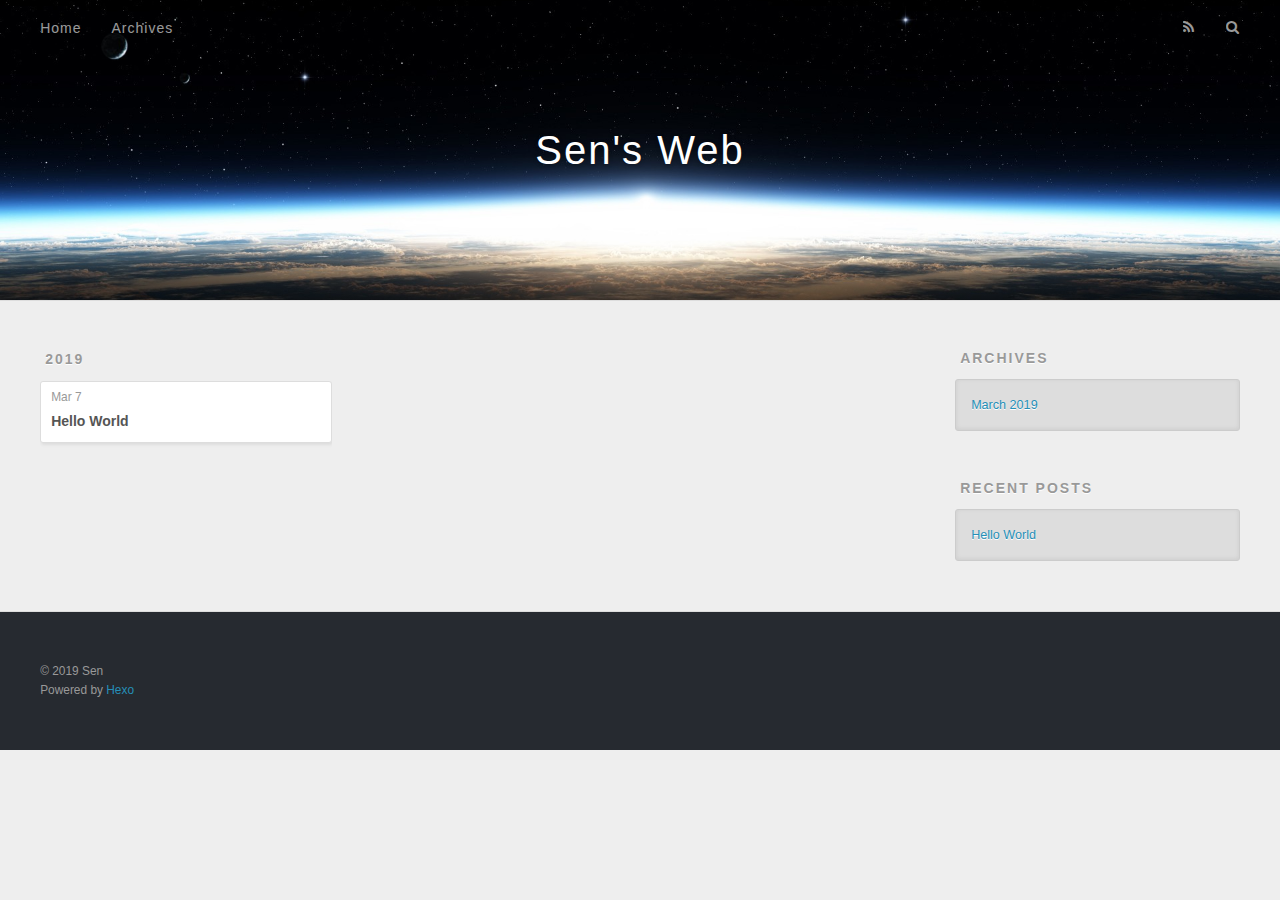
==== archives/index.html @ 5e7b7594 "Site updated: 2019-03-12 11:04:27" ====
<!DOCTYPE html>
<html>
<head><meta name="generator" content="Hexo 3.8.0">
  <meta charset="utf-8">
  
  <title>Archives | Sen&#39;s Web</title>
  <meta name="viewport" content="width=device-width, initial-scale=1, maximum-scale=1">
  <meta name="description" content="Android,Java">
<meta property="og:type" content="website">
<meta property="og:title" content="Sen&#39;s Web">
<meta property="og:url" content="http://yoursite.com/archives/index.html">
<meta property="og:site_name" content="Sen&#39;s Web">
<meta property="og:description" content="Android,Java">
<meta property="og:locale" content="default">
<meta name="twitter:card" content="summary">
<meta name="twitter:title" content="Sen&#39;s Web">
<meta name="twitter:description" content="Android,Java">
  
    <link rel="alternate" href="/atom.xml" title="Sen&#39;s Web" type="application/atom+xml">
  
  
    <link rel="icon" href="/favicon.png">
  
  
    <link href="//fonts.googleapis.com/css?family=Source+Code+Pro" rel="stylesheet" type="text/css">
  
  <link rel="stylesheet" href="/css/style.css">
  

</head>
</html>
<body>
  <div id="container">
    <div id="wrap">
      <header id="header">
  <div id="banner"></div>
  <div id="header-outer" class="outer">
    <div id="header-title" class="inner">
      <h1 id="logo-wrap">
        <a href="/" id="logo">Sen&#39;s Web</a>
      </h1>
      
    </div>
    <div id="header-inner" class="inner">
      <nav id="main-nav">
        <a id="main-nav-toggle" class="nav-icon"></a>
        
          <a class="main-nav-link" href="/">Home</a>
        
          <a class="main-nav-link" href="/archives">Archives</a>
        
      </nav>
      <nav id="sub-nav">
        
          <a id="nav-rss-link" class="nav-icon" href="/atom.xml" title="RSS Feed"></a>
        
        <a id="nav-search-btn" class="nav-icon" title="Search"></a>
      </nav>
      <div id="search-form-wrap">
        <form action="//google.com/search" method="get" accept-charset="UTF-8" class="search-form"><input type="search" name="q" class="search-form-input" placeholder="Search"><button type="submit" class="search-form-submit">&#xF002;</button><input type="hidden" name="sitesearch" value="http://yoursite.com"></form>
      </div>
    </div>
  </div>
</header>
      <div class="outer">
        <section id="main">
  
  
    
    
      
      
      <section class="archives-wrap">
        <div class="archive-year-wrap">
          <a href="/archives/2019" class="archive-year">2019</a>
        </div>
        <div class="archives">
    
    <article class="archive-article archive-type-post">
  <div class="archive-article-inner">
    <header class="archive-article-header">
      <a href="/2019/03/07/hello-world/" class="archive-article-date">
  <time datetime="2019-03-07T10:20:17.994Z" itemprop="datePublished">Mar 7</time>
</a>
      
  
    <h1 itemprop="name">
      <a class="archive-article-title" href="/2019/03/07/hello-world/">Hello World</a>
    </h1>
  

    </header>
  </div>
</article>
  
  
    </div></section>
  

</section>
        
          <aside id="sidebar">
  
    

  
    

  
    
  
    
  <div class="widget-wrap">
    <h3 class="widget-title">Archives</h3>
    <div class="widget">
      <ul class="archive-list"><li class="archive-list-item"><a class="archive-list-link" href="/archives/2019/03/">March 2019</a></li></ul>
    </div>
  </div>


  
    
  <div class="widget-wrap">
    <h3 class="widget-title">Recent Posts</h3>
    <div class="widget">
      <ul>
        
          <li>
            <a href="/2019/03/07/hello-world/">Hello World</a>
          </li>
        
      </ul>
    </div>
  </div>

  
</aside>
        
      </div>
      <footer id="footer">
  
  <div class="outer">
    <div id="footer-info" class="inner">
      &copy; 2019 Sen<br>
      Powered by <a href="http://hexo.io/" target="_blank">Hexo</a>
    </div>
  </div>
</footer>
    </div>
    <nav id="mobile-nav">
  
    <a href="/" class="mobile-nav-link">Home</a>
  
    <a href="/archives" class="mobile-nav-link">Archives</a>
  
</nav>
    

<script src="//ajax.googleapis.com/ajax/libs/jquery/2.0.3/jquery.min.js"></script>


  <link rel="stylesheet" href="/fancybox/jquery.fancybox.css">
  <script src="/fancybox/jquery.fancybox.pack.js"></script>


<script src="/js/script.js"></script>

  </div>
</body>
</html>
---- css/style.css ----
body {
  width: 100%;
}
body:before,
body:after {
  content: "";
  display: table;
}
body:after {
  clear: both;
}
html,
body,
div,
span,
applet,
object,
iframe,
h1,
h2,
h3,
h4,
h5,
h6,
p,
blockquote,
pre,
a,
abbr,
acronym,
address,
big,
cite,
code,
del,
dfn,
em,
img,
ins,
kbd,
q,
s,
samp,
small,
strike,
strong,
sub,
sup,
tt,
var,
dl,
dt,
dd,
ol,
ul,
li,
fieldset,
form,
label,
legend,
table,
caption,
tbody,
tfoot,
thead,
tr,
th,
td {
  margin: 0;
  padding: 0;
  border: 0;
  outline: 0;
  font-weight: inherit;
  font-style: inherit;
  font-family: inherit;
  font-size: 100%;
  vertical-align: baseline;
}
body {
  line-height: 1;
  color: #000;
  background: #fff;
}
ol,
ul {
  list-style: none;
}
table {
  border-collapse: separate;
  border-spacing: 0;
  vertical-align: middle;
}
caption,
th,
td {
  text-align: left;
  font-weight: normal;
  vertical-align: middle;
}
a img {
  border: none;
}
input,
button {
  margin: 0;
  padding: 0;
}
input::-moz-focus-inner,
button::-moz-focus-inner {
  border: 0;
  padding: 0;
}
@font-face {
  font-family: FontAwesome;
  font-style: normal;
  font-weight: normal;
  src: url("fonts/fontawesome-webfont.eot?v=#4.0.3");
  src: url("fonts/fontawesome-webfont.eot?#iefix&v=#4.0.3") format("embedded-opentype"), url("fonts/fontawesome-webfont.woff?v=#4.0.3") format("woff"), url("fonts/fontawesome-webfont.ttf?v=#4.0.3") format("truetype"), url("fonts/fontawesome-webfont.svg#fontawesomeregular?v=#4.0.3") format("svg");
}
html,
body,
#container {
  height: 100%;
}
body {
  background: #eee;
  font: 14px "Helvetica Neue", Helvetica, Arial, sans-serif;
  -webkit-text-size-adjust: 100%;
}
.outer {
  max-width: 1220px;
  margin: 0 auto;
  padding: 0 20px;
}
.outer:before,
.outer:after {
  content: "";
  display: table;
}
.outer:after {
  clear: both;
}
.inner {
  display: inline;
  float: left;
  width: 98.33333333333333%;
  margin: 0 0.833333333333333%;
}
.left,
.alignleft {
  float: left;
}
.right,
.alignright {
  float: right;
}
.clear {
  clear: both;
}
#container {
  position: relative;
}
.mobile-nav-on {
  overflow: hidden;
}
#wrap {
  height: 100%;
  width: 100%;
  position: absolute;
  top: 0;
  left: 0;
  -webkit-transition: 0.2s ease-out;
  -moz-transition: 0.2s ease-out;
  -ms-transition: 0.2s ease-out;
  transition: 0.2s ease-out;
  z-index: 1;
  background: #eee;
}
.mobile-nav-on #wrap {
  left: 280px;
}
@media screen and (min-width: 768px) {
  #main {
    display: inline;
    float: left;
    width: 73.33333333333333%;
    margin: 0 0.833333333333333%;
  }
}
.article-date,
.article-category-link,
.archive-year,
.widget-title {
  text-decoration: none;
  text-transform: uppercase;
  letter-spacing: 2px;
  color: #999;
  margin-bottom: 1em;
  margin-left: 5px;
  line-height: 1em;
  text-shadow: 0 1px #fff;
  font-weight: bold;
}
.article-inner,
.archive-article-inner {
  background: #fff;
  -webkit-box-shadow: 1px 2px 3px #ddd;
  box-shadow: 1px 2px 3px #ddd;
  border: 1px solid #ddd;
  border-radius: 3px;
}
.article-entry h1,
.widget h1 {
  font-size: 2em;
}
.article-entry h2,
.widget h2 {
  font-size: 1.5em;
}
.article-entry h3,
.widget h3 {
  font-size: 1.3em;
}
.article-entry h4,
.widget h4 {
  font-size: 1.2em;
}
.article-entry h5,
.widget h5 {
  font-size: 1em;
}
.article-entry h6,
.widget h6 {
  font-size: 1em;
  color: #999;
}
.article-entry hr,
.widget hr {
  border: 1px dashed #ddd;
}
.article-entry strong,
.widget strong {
  font-weight: bold;
}
.article-entry em,
.widget em,
.article-entry cite,
.widget cite {
  font-style: italic;
}
.article-entry sup,
.widget sup,
.article-entry sub,
.widget sub {
  font-size: 0.75em;
  line-height: 0;
  position: relative;
  vertical-align: baseline;
}
.article-entry sup,
.widget sup {
  top: -0.5em;
}
.article-entry sub,
.widget sub {
  bottom: -0.2em;
}
.article-entry small,
.widget small {
  font-size: 0.85em;
}
.article-entry acronym,
.widget acronym,
.article-entry abbr,
.widget abbr {
  border-bottom: 1px dotted;
}
.article-entry ul,
.widget ul,
.article-entry ol,
.widget ol,
.article-entry dl,
.widget dl {
  margin: 0 20px;
  line-height: 1.6em;
}
.article-entry ul ul,
.widget ul ul,
.article-entry ol ul,
.widget ol ul,
.article-entry ul ol,
.widget ul ol,
.article-entry ol ol,
.widget ol ol {
  margin-top: 0;
  margin-bottom: 0;
}
.article-entry ul,
.widget ul {
  list-style: disc;
}
.article-entry ol,
.widget ol {
  list-style: decimal;
}
.article-entry dt,
.widget dt {
  font-weight: bold;
}
#header {
  height: 300px;
  position: relative;
  border-bottom: 1px solid #ddd;
}
#header:before,
#header:after {
  content: "";
  position: absolute;
  left: 0;
  right: 0;
  height: 40px;
}
#header:before {
  top: 0;
  background: -webkit-linear-gradient(rgba(0,0,0,0.2), transparent);
  background: -moz-linear-gradient(rgba(0,0,0,0.2), transparent);
  background: -ms-linear-gradient(rgba(0,0,0,0.2), transparent);
  background: linear-gradient(rgba(0,0,0,0.2), transparent);
}
#header:after {
  bottom: 0;
  background: -webkit-linear-gradient(transparent, rgba(0,0,0,0.2));
  background: -moz-linear-gradient(transparent, rgba(0,0,0,0.2));
  background: -ms-linear-gradient(transparent, rgba(0,0,0,0.2));
  background: linear-gradient(transparent, rgba(0,0,0,0.2));
}
#header-outer {
  height: 100%;
  position: relative;
}
#header-inner {
  position: relative;
  overflow: hidden;
}
#banner {
  position: absolute;
  top: 0;
  left: 0;
  width: 100%;
  height: 100%;
  background: url("images/banner.jpg") center #000;
  -webkit-background-size: cover;
  -moz-background-size: cover;
  background-size: cover;
  z-index: -1;
}
#header-title {
  text-align: center;
  height: 40px;
  position: absolute;
  top: 50%;
  left: 0;
  margin-top: -20px;
}
#logo,
#subtitle {
  text-decoration: none;
  color: #fff;
  font-weight: 300;
  text-shadow: 0 1px 4px rgba(0,0,0,0.3);
}
#logo {
  font-size: 40px;
  line-height: 40px;
  letter-spacing: 2px;
}
#subtitle {
  font-size: 16px;
  line-height: 16px;
  letter-spacing: 1px;
}
#subtitle-wrap {
  margin-top: 16px;
}
#main-nav {
  float: left;
  margin-left: -15px;
}
.nav-icon,
.main-nav-link {
  float: left;
  color: #fff;
  opacity: 0.6;
  text-decoration: none;
  text-shadow: 0 1px rgba(0,0,0,0.2);
  -webkit-transition: opacity 0.2s;
  -moz-transition: opacity 0.2s;
  -ms-transition: opacity 0.2s;
  transition: opacity 0.2s;
  display: block;
  padding: 20px 15px;
}
.nav-icon:hover,
.main-nav-link:hover {
  opacity: 1;
}
.nav-icon {
  font-family: FontAwesome;
  text-align: center;
  font-size: 14px;
  width: 14px;
  height: 14px;
  padding: 20px 15px;
  position: relative;
  cursor: pointer;
}
.main-nav-link {
  font-weight: 300;
  letter-spacing: 1px;
}
@media screen and (max-width: 479px) {
  .main-nav-link {
    display: none;
  }
}
#main-nav-toggle {
  display: none;
}
#main-nav-toggle:before {
  content: "\f0c9";
}
@media screen and (max-width: 479px) {
  #main-nav-toggle {
    display: block;
  }
}
#sub-nav {
  float: right;
  margin-right: -15px;
}
#nav-rss-link:before {
  content: "\f09e";
}
#nav-search-btn:before {
  content: "\f002";
}
#search-form-wrap {
  position: absolute;
  top: 15px;
  width: 150px;
  height: 30px;
  right: -150px;
  opacity: 0;
  -webkit-transition: 0.2s ease-out;
  -moz-transition: 0.2s ease-out;
  -ms-transition: 0.2s ease-out;
  transition: 0.2s ease-out;
}
#search-form-wrap.on {
  opacity: 1;
  right: 0;
}
@media screen and (max-width: 479px) {
  #search-form-wrap {
    width: 100%;
    right: -100%;
  }
}
.search-form {
  position: absolute;
  top: 0;
  left: 0;
  right: 0;
  background: #fff;
  padding: 5px 15px;
  border-radius: 15px;
  -webkit-box-shadow: 0 0 10px rgba(0,0,0,0.3);
  box-shadow: 0 0 10px rgba(0,0,0,0.3);
}
.search-form-input {
  border: none;
  background: none;
  color: #555;
  width: 100%;
  font: 13px "Helvetica Neue", Helvetica, Arial, sans-serif;
  outline: none;
}
.search-form-input::-webkit-search-results-decoration,
.search-form-input::-webkit-search-cancel-button {
  -webkit-appearance: none;
}
.search-form-submit {
  position: absolute;
  top: 50%;
  right: 10px;
  margin-top: -7px;
  font: 13px FontAwesome;
  border: none;
  background: none;
  color: #bbb;
  cursor: pointer;
}
.search-form-submit:hover,
.search-form-submit:focus {
  color: #777;
}
.article {
  margin: 50px 0;
}
.article-inner {
  overflow: hidden;
}
.article-meta:before,
.article-meta:after {
  content: "";
  display: table;
}
.article-meta:after {
  clear: both;
}
.article-date {
  float: left;
}
.article-category {
  float: left;
  line-height: 1em;
  color: #ccc;
  text-shadow: 0 1px #fff;
  margin-left: 8px;
}
.article-category:before {
  content: "\2022";
}
.article-category-link {
  margin: 0 12px 1em;
}
.article-header {
  padding: 20px 20px 0;
}
.article-title {
  text-decoration: none;
  font-size: 2em;
  font-weight: bold;
  color: #555;
  line-height: 1.1em;
  -webkit-transition: color 0.2s;
  -moz-transition: color 0.2s;
  -ms-transition: color 0.2s;
  transition: color 0.2s;
}
a.article-title:hover {
  color: #258fb8;
}
.article-entry {
  color: #555;
  padding: 0 20px;
}
.article-entry:before,
.article-entry:after {
  content: "";
  display: table;
}
.article-entry:after {
  clear: both;
}
.article-entry p,
.article-entry table {
  line-height: 1.6em;
  margin: 1.6em 0;
}
.article-entry h1,
.article-entry h2,
.article-entry h3,
.article-entry h4,
.article-entry h5,
.article-entry h6 {
  font-weight: bold;
}
.article-entry h1,
.article-entry h2,
.article-entry h3,
.article-entry h4,
.article-entry h5,
.article-entry h6 {
  line-height: 1.1em;
  margin: 1.1em 0;
}
.article-entry a {
  color: #258fb8;
  text-decoration: none;
}
.article-entry a:hover {
  text-decoration: underline;
}
.article-entry ul,
.article-entry ol,
.article-entry dl {
  margin-top: 1.6em;
  margin-bottom: 1.6em;
}
.article-entry img,
.article-entry video {
  max-width: 100%;
  height: auto;
  display: block;
  margin: auto;
}
.article-entry iframe {
  border: none;
}
.article-entry table {
  width: 100%;
  border-collapse: collapse;
  border-spacing: 0;
}
.article-entry th {
  font-weight: bold;
  border-bottom: 3px solid #ddd;
  padding-bottom: 0.5em;
}
.article-entry td {
  border-bottom: 1px solid #ddd;
  padding: 10px 0;
}
.article-entry blockquote {
  font-family: Georgia, "Times New Roman", serif;
  font-size: 1.4em;
  margin: 1.6em 20px;
  text-align: center;
}
.article-entry blockquote footer {
  font-size: 14px;
  margin: 1.6em 0;
  font-family: "Helvetica Neue", Helvetica, Arial, sans-serif;
}
.article-entry blockquote footer cite:before {
  content: "—";
  padding: 0 0.5em;
}
.article-entry .pullquote {
  text-align: left;
  width: 45%;
  margin: 0;
}
.article-entry .pullquote.left {
  margin-left: 0.5em;
  margin-right: 1em;
}
.article-entry .pullquote.right {
  margin-right: 0.5em;
  margin-left: 1em;
}
.article-entry .caption {
  color: #999;
  display: block;
  font-size: 0.9em;
  margin-top: 0.5em;
  position: relative;
  text-align: center;
}
.article-entry .video-container {
  position: relative;
  padding-top: 56.25%;
  height: 0;
  overflow: hidden;
}
.article-entry .video-container iframe,
.article-entry .video-container object,
.article-entry .video-container embed {
  position: absolute;
  top: 0;
  left: 0;
  width: 100%;
  height: 100%;
  margin-top: 0;
}
.article-more-link a {
  display: inline-block;
  line-height: 1em;
  padding: 6px 15px;
  border-radius: 15px;
  background: #eee;
  color: #999;
  text-shadow: 0 1px #fff;
  text-decoration: none;
}
.article-more-link a:hover {
  background: #258fb8;
  color: #fff;
  text-decoration: none;
  text-shadow: 0 1px #1e7293;
}
.article-footer {
  font-size: 0.85em;
  line-height: 1.6em;
  border-top: 1px solid #ddd;
  padding-top: 1.6em;
  margin: 0 20px 20px;
}
.article-footer:before,
.article-footer:after {
  content: "";
  display: table;
}
.article-footer:after {
  clear: both;
}
.article-footer a {
  color: #999;
  text-decoration: none;
}
.article-footer a:hover {
  color: #555;
}
.article-tag-list-item {
  float: left;
  margin-right: 10px;
}
.article-tag-list-link:before {
  content: "#";
}
.article-comment-link {
  float: right;
}
.article-comment-link:before {
  content: "\f075";
  font-family: FontAwesome;
  padding-right: 8px;
}
.article-share-link {
  cursor: pointer;
  float: right;
  margin-left: 20px;
}
.article-share-link:before {
  content: "\f064";
  font-family: FontAwesome;
  padding-right: 6px;
}
#article-nav {
  position: relative;
}
#article-nav:before,
#article-nav:after {
  content: "";
  display: table;
}
#article-nav:after {
  clear: both;
}
@media screen and (min-width: 768px) {
  #article-nav {
    margin: 50px 0;
  }
  #article-nav:before {
    width: 8px;
    height: 8px;
    position: absolute;
    top: 50%;
    left: 50%;
    margin-top: -4px;
    margin-left: -4px;
    content: "";
    border-radius: 50%;
    background: #ddd;
    -webkit-box-shadow: 0 1px 2px #fff;
    box-shadow: 0 1px 2px #fff;
  }
}
.article-nav-link-wrap {
  text-decoration: none;
  text-shadow: 0 1px #fff;
  color: #999;
  -webkit-box-sizing: border-box;
  -moz-box-sizing: border-box;
  box-sizing: border-box;
  margin-top: 50px;
  text-align: center;
  display: block;
}
.article-nav-link-wrap:hover {
  color: #555;
}
@media screen and (min-width: 768px) {
  .article-nav-link-wrap {
    width: 50%;
    margin-top: 0;
  }
}
@media screen and (min-width: 768px) {
  #article-nav-newer {
    float: left;
    text-align: right;
    padding-right: 20px;
  }
}
@media screen and (min-width: 768px) {
  #article-nav-older {
    float: right;
    text-align: left;
    padding-left: 20px;
  }
}
.article-nav-caption {
  text-transform: uppercase;
  letter-spacing: 2px;
  color: #ddd;
  line-height: 1em;
  font-weight: bold;
}
#article-nav-newer .article-nav-caption {
  margin-right: -2px;
}
.article-nav-title {
  font-size: 0.85em;
  line-height: 1.6em;
  margin-top: 0.5em;
}
.article-share-box {
  position: absolute;
  display: none;
  background: #fff;
  -webkit-box-shadow: 1px 2px 10px rgba(0,0,0,0.2);
  box-shadow: 1px 2px 10px rgba(0,0,0,0.2);
  border-radius: 3px;
  margin-left: -145px;
  overflow: hidden;
  z-index: 1;
}
.article-share-box.on {
  display: block;
}
.article-share-input {
  width: 100%;
  background: none;
  -webkit-box-sizing: border-box;
  -moz-box-sizing: border-box;
  box-sizing: border-box;
  font: 14px "Helvetica Neue", Helvetica, Arial, sans-serif;
  padding: 0 15px;
  color: #555;
  outline: none;
  border: 1px solid #ddd;
  border-radius: 3px 3px 0 0;
  height: 36px;
  line-height: 36px;
}
.article-share-links {
  background: #eee;
}
.article-share-links:before,
.article-share-links:after {
  content: "";
  display: table;
}
.article-share-links:after {
  clear: both;
}
.article-share-twitter,
.article-share-facebook,
.article-share-pinterest,
.article-share-google {
  width: 50px;
  height: 36px;
  display: block;
  float: left;
  position: relative;
  color: #999;
  text-shadow: 0 1px #fff;
}
.article-share-twitter:before,
.article-share-facebook:before,
.article-share-pinterest:before,
.article-share-google:before {
  font-size: 20px;
  font-family: FontAwesome;
  width: 20px;
  height: 20px;
  position: absolute;
  top: 50%;
  left: 50%;
  margin-top: -10px;
  margin-left: -10px;
  text-align: center;
}
.article-share-twitter:hover,
.article-share-facebook:hover,
.article-share-pinterest:hover,
.article-share-google:hover {
  color: #fff;
}
.article-share-twitter:before {
  content: "\f099";
}
.article-share-twitter:hover {
  background: #00aced;
  text-shadow: 0 1px #008abe;
}
.article-share-facebook:before {
  content: "\f09a";
}
.article-share-facebook:hover {
  background: #3b5998;
  text-shadow: 0 1px #2f477a;
}
.article-share-pinterest:before {
  content: "\f0d2";
}
.article-share-pinterest:hover {
  background: #cb2027;
  text-shadow: 0 1px #a21a1f;
}
.article-share-google:before {
  content: "\f0d5";
}
.article-share-google:hover {
  background: #dd4b39;
  text-shadow: 0 1px #be3221;
}
.article-gallery {
  background: #000;
  position: relative;
}
.article-gallery-photos {
  position: relative;
  overflow: hidden;
}
.article-gallery-img {
  display: none;
  max-width: 100%;
}
.article-gallery-img:first-child {
  display: block;
}
.article-gallery-img.loaded {
  position: absolute;
  display: block;
}
.article-gallery-img img {
  display: block;
  max-width: 100%;
  margin: 0 auto;
}
#comments {
  background: #fff;
  -webkit-box-shadow: 1px 2px 3px #ddd;
  box-shadow: 1px 2px 3px #ddd;
  padding: 20px;
  border: 1px solid #ddd;
  border-radius: 3px;
  margin: 50px 0;
}
#comments a {
  color: #258fb8;
}
.archives-wrap {
  margin: 50px 0;
}
.archives:before,
.archives:after {
  content: "";
  display: table;
}
.archives:after {
  clear: both;
}
.archive-year-wrap {
  margin-bottom: 1em;
}
.archives {
  -webkit-column-gap: 10px;
  -moz-column-gap: 10px;
  column-gap: 10px;
}
@media screen and (min-width: 480px) and (max-width: 767px) {
  .archives {
    -webkit-column-count: 2;
    -moz-column-count: 2;
    column-count: 2;
  }
}
@media screen and (min-width: 768px) {
  .archives {
    -webkit-column-count: 3;
    -moz-column-count: 3;
    column-count: 3;
  }
}
.archive-article {
  -webkit-column-break-inside: avoid;
  page-break-inside: avoid;
  overflow: hidden;
  break-inside: avoid-column;
}
.archive-article-inner {
  padding: 10px;
  margin-bottom: 15px;
}
.archive-article-title {
  text-decoration: none;
  font-weight: bold;
  color: #555;
  -webkit-transition: color 0.2s;
  -moz-transition: color 0.2s;
  -ms-transition: color 0.2s;
  transition: color 0.2s;
  line-height: 1.6em;
}
.archive-article-title:hover {
  color: #258fb8;
}
.archive-article-footer {
  margin-top: 1em;
}
.archive-article-date {
  color: #999;
  text-decoration: none;
  font-size: 0.85em;
  line-height: 1em;
  margin-bottom: 0.5em;
  display: block;
}
#page-nav {
  margin: 50px auto;
  background: #fff;
  -webkit-box-shadow: 1px 2px 3px #ddd;
  box-shadow: 1px 2px 3px #ddd;
  border: 1px solid #ddd;
  border-radius: 3px;
  text-align: center;
  color: #999;
  overflow: hidden;
}
#page-nav:before,
#page-nav:after {
  content: "";
  display: table;
}
#page-nav:after {
  clear: both;
}
#page-nav a,
#page-nav span {
  padding: 10px 20px;
  line-height: 1;
  height: 2ex;
}
#page-nav a {
  color: #999;
  text-decoration: none;
}
#page-nav a:hover {
  background: #999;
  color: #fff;
}
#page-nav .prev {
  float: left;
}
#page-nav .next {
  float: right;
}
#page-nav .page-number {
  display: inline-block;
}
@media screen and (max-width: 479px) {
  #page-nav .page-number {
    display: none;
  }
}
#page-nav .current {
  color: #555;
  font-weight: bold;
}
#page-nav .space {
  color: #ddd;
}
#footer {
  background: #262a30;
  padding: 50px 0;
  border-top: 1px solid #ddd;
  color: #999;
}
#footer a {
  color: #258fb8;
  text-decoration: none;
}
#footer a:hover {
  text-decoration: underline;
}
#footer-info {
  line-height: 1.6em;
  font-size: 0.85em;
}
.article-entry pre,
.article-entry .highlight {
  background: #2d2d2d;
  margin: 0 -20px;
  padding: 15px 20px;
  border-style: solid;
  border-color: #ddd;
  border-width: 1px 0;
  overflow: auto;
  color: #ccc;
  line-height: 22.400000000000002px;
}
.article-entry .highlight .gutter pre,
.article-entry .gist .gist-file .gist-data .line-numbers {
  color: #666;
  font-size: 0.85em;
}
.article-entry pre,
.article-entry code {
  font-family: "Source Code Pro", Consolas, Monaco, Menlo, Consolas, monospace;
}
.article-entry code {
  background: #eee;
  text-shadow: 0 1px #fff;
  padding: 0 0.3em;
}
.article-entry pre code {
  background: none;
  text-shadow: none;
  padding: 0;
}
.article-entry .highlight pre {
  border: none;
  margin: 0;
  padding: 0;
}
.article-entry .highlight table {
  margin: 0;
  width: auto;
}
.article-entry .highlight td {
  border: none;
  padding: 0;
}
.article-entry .highlight figcaption {
  font-size: 0.85em;
  color: #999;
  line-height: 1em;
  margin-bottom: 1em;
}
.article-entry .highlight figcaption:before,
.article-entry .highlight figcaption:after {
  content: "";
  display: table;
}
.article-entry .highlight figcaption:after {
  clear: both;
}
.article-entry .highlight figcaption a {
  float: right;
}
.article-entry .highlight .gutter pre {
  text-align: right;
  padding-right: 20px;
}
.article-entry .highlight .line {
  height: 22.400000000000002px;
}
.article-entry .highlight .line.marked {
  background: #515151;
}
.article-entry .gist {
  margin: 0 -20px;
  border-style: solid;
  border-color: #ddd;
  border-width: 1px 0;
  background: #2d2d2d;
  padding: 15px 20px 15px 0;
}
.article-entry .gist .gist-file {
  border: none;
  font-family: "Source Code Pro", Consolas, Monaco, Menlo, Consolas, monospace;
  margin: 0;
}
.article-entry .gist .gist-file .gist-data {
  background: none;
  border: none;
}
.article-entry .gist .gist-file .gist-data .line-numbers {
  background: none;
  border: none;
  padding: 0 20px 0 0;
}
.article-entry .gist .gist-file .gist-data .line-data {
  padding: 0 !important;
}
.article-entry .gist .gist-file .highlight {
  margin: 0;
  padding: 0;
  border: none;
}
.article-entry .gist .gist-file .gist-meta {
  background: #2d2d2d;
  color: #999;
  font: 0.85em "Helvetica Neue", Helvetica, Arial, sans-serif;
  text-shadow: 0 0;
  padding: 0;
  margin-top: 1em;
  margin-left: 20px;
}
.article-entry .gist .gist-file .gist-meta a {
  color: #258fb8;
  font-weight: normal;
}
.article-entry .gist .gist-file .gist-meta a:hover {
  text-decoration: underline;
}
pre .comment,
pre .title {
  color: #999;
}
pre .variable,
pre .attribute,
pre .tag,
pre .regexp,
pre .ruby .constant,
pre .xml .tag .title,
pre .xml .pi,
pre .xml .doctype,
pre .html .doctype,
pre .css .id,
pre .css .class,
pre .css .pseudo {
  color: #f2777a;
}
pre .number,
pre .preprocessor,
pre .built_in,
pre .literal,
pre .params,
pre .constant {
  color: #f99157;
}
pre .class,
pre .ruby .class .title,
pre .css .rules .attribute {
  color: #9c9;
}
pre .string,
pre .value,
pre .inheritance,
pre .header,
pre .ruby .symbol,
pre .xml .cdata {
  color: #9c9;
}
pre .css .hexcolor {
  color: #6cc;
}
pre .function,
pre .python .decorator,
pre .python .title,
pre .ruby .function .title,
pre .ruby .title .keyword,
pre .perl .sub,
pre .javascript .title,
pre .coffeescript .title {
  color: #69c;
}
pre .keyword,
pre .javascript .function {
  color: #c9c;
}
@media screen and (max-width: 479px) {
  #mobile-nav {
    position: absolute;
    top: 0;
    left: 0;
    width: 280px;
    height: 100%;
    background: #191919;
    border-right: 1px solid #fff;
  }
}
@media screen and (max-width: 479px) {
  .mobile-nav-link {
    display: block;
    color: #999;
    text-decoration: none;
    padding: 15px 20px;
    font-weight: bold;
  }
  .mobile-nav-link:hover {
    color: #fff;
  }
}
@media screen and (min-width: 768px) {
  #sidebar {
    display: inline;
    float: left;
    width: 23.333333333333332%;
    margin: 0 0.833333333333333%;
  }
}
.widget-wrap {
  margin: 50px 0;
}
.widget {
  color: #777;
  text-shadow: 0 1px #fff;
  background: #ddd;
  -webkit-box-shadow: 0 -1px 4px #ccc inset;
  box-shadow: 0 -1px 4px #ccc inset;
  border: 1px solid #ccc;
  padding: 15px;
  border-radius: 3px;
}
.widget a {
  color: #258fb8;
  text-decoration: none;
}
.widget a:hover {
  text-decoration: underline;
}
.widget ul ul,
.widget ol ul,
.widget dl ul,
.widget ul ol,
.widget ol ol,
.widget dl ol,
.widget ul dl,
.widget ol dl,
.widget dl dl {
  margin-left: 15px;
  list-style: disc;
}
.widget {
  line-height: 1.6em;
  word-wrap: break-word;
  font-size: 0.9em;
}
.widget ul,
.widget ol {
  list-style: none;
  margin: 0;
}
.widget ul ul,
.widget ol ul,
.widget ul ol,
.widget ol ol {
  margin: 0 20px;
}
.widget ul ul,
.widget ol ul {
  list-style: disc;
}
.widget ul ol,
.widget ol ol {
  list-style: decimal;
}
.category-list-count,
.tag-list-count,
.archive-list-count {
  padding-left: 5px;
  color: #999;
  font-size: 0.85em;
}
.category-list-count:before,
.tag-list-count:before,
.archive-list-count:before {
  content: "(";
}
.category-list-count:after,
.tag-list-count:after,
.archive-list-count:after {
  content: ")";
}
.tagcloud a {
  margin-right: 5px;
  display: inline-block;
}
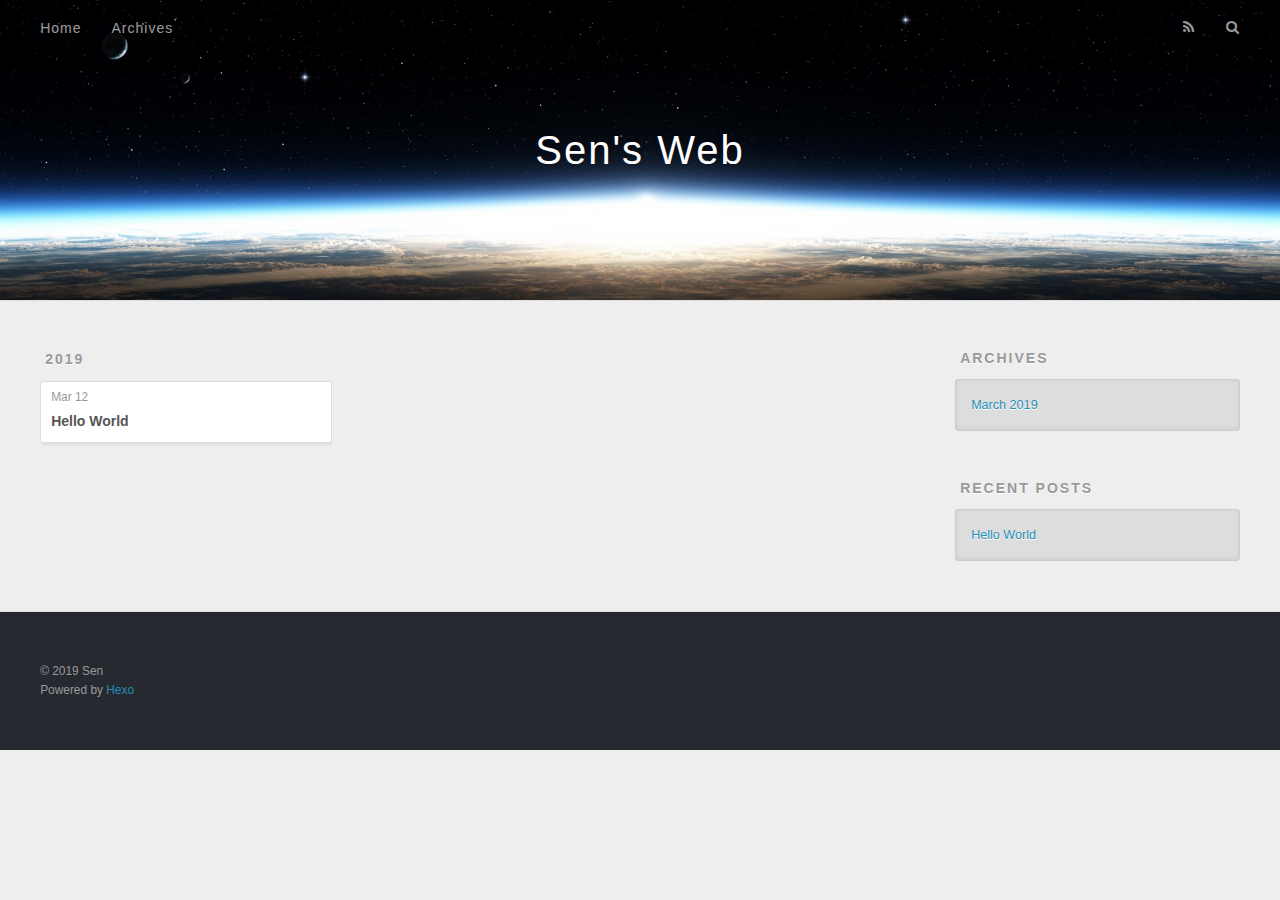
==== commit 747ef1f0: "Site updated: 2019-03-12 11:49:41" ====
--- a/archives/index.html
+++ b/archives/index.html
@@ -79,13 +79,13 @@
     <article class="archive-article archive-type-post">
   <div class="archive-article-inner">
     <header class="archive-article-header">
-      <a href="/2019/03/07/hello-world/" class="archive-article-date">
-  <time datetime="2019-03-07T10:20:17.994Z" itemprop="datePublished">Mar 7</time>
+      <a href="/2019/03/12/hello-world/" class="archive-article-date">
+  <time datetime="2019-03-12T03:49:31.670Z" itemprop="datePublished">Mar 12</time>
 </a>
       
   
     <h1 itemprop="name">
-      <a class="archive-article-title" href="/2019/03/07/hello-world/">Hello World</a>
+      <a class="archive-article-title" href="/2019/03/12/hello-world/">Hello World</a>
     </h1>
   
 
@@ -126,7 +126,7 @@
       <ul>
         
           <li>
-            <a href="/2019/03/07/hello-world/">Hello World</a>
+            <a href="/2019/03/12/hello-world/">Hello World</a>
           </li>
         
       </ul>
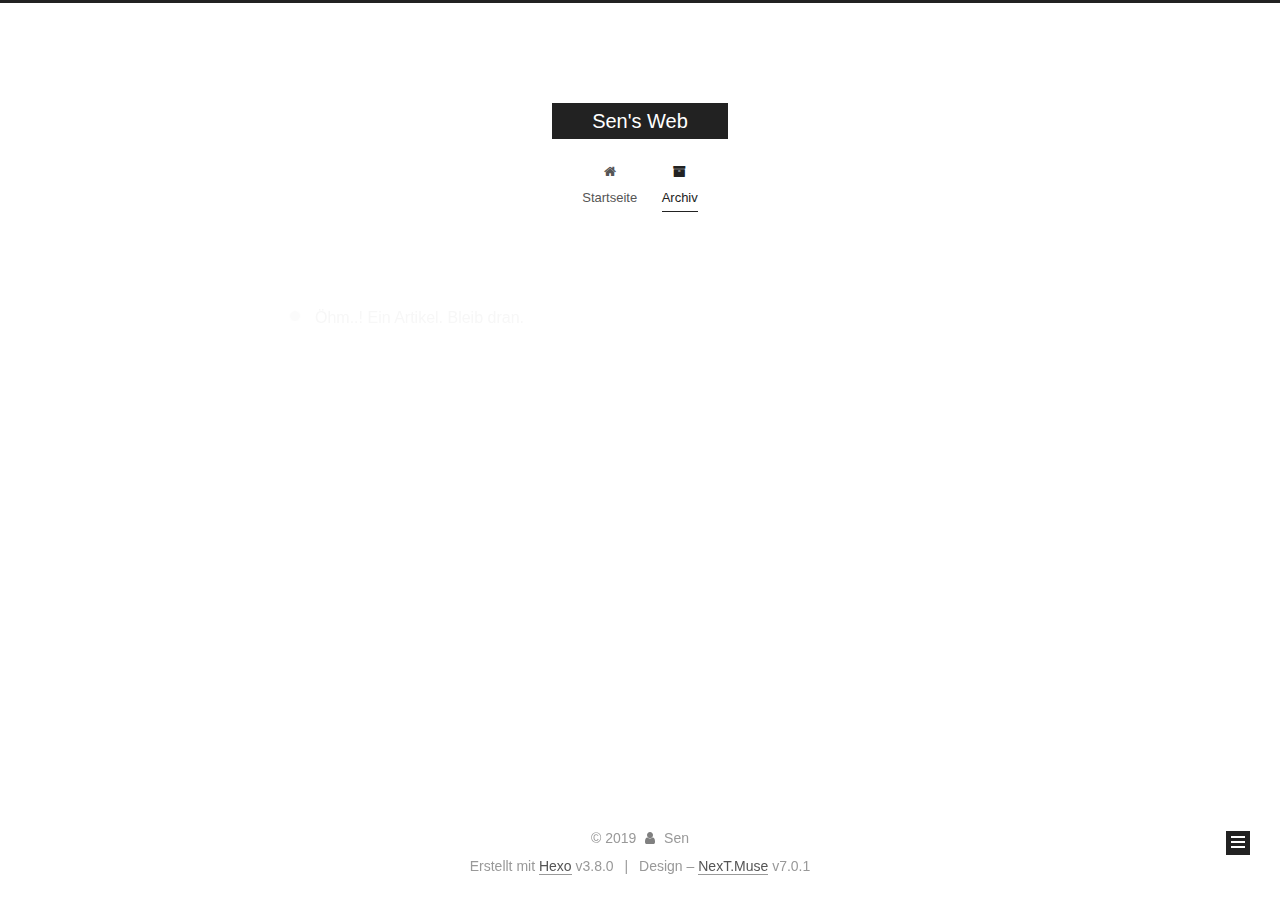
==== commit 2ddc3d13: "Site updated: 2019-03-12 13:47:49" ====
--- a/archives/index.html
+++ b/archives/index.html
@@ -1,170 +1,600 @@
 <!DOCTYPE html>
-<html>
+
+
+
+
+
+
+
+
+
+
+
+
+  
+
+
+<html class="theme-next muse use-motion" lang>
 <head><meta name="generator" content="Hexo 3.8.0">
-  <meta charset="utf-8">
-  
-  <title>Archives | Sen&#39;s Web</title>
-  <meta name="viewport" content="width=device-width, initial-scale=1, maximum-scale=1">
+  <meta charset="UTF-8">
+<meta http-equiv="X-UA-Compatible" content="IE=edge">
+<meta name="viewport" content="width=device-width, initial-scale=1, maximum-scale=2">
+<meta name="theme-color" content="#222">
+
+
+
+
+
+
+
+
+
+
+
+
+
+
+
+
+
+
+
+
+
+
+
+
+
+
+<link rel="stylesheet" href="/lib/font-awesome/css/font-awesome.min.css?v=4.6.2">
+
+<link rel="stylesheet" href="/css/main.css?v=7.0.1">
+
+
+  <link rel="apple-touch-icon" sizes="180x180" href="/images/apple-touch-icon-next.png?v=7.0.1">
+
+
+  <link rel="icon" type="image/png" sizes="32x32" href="/images/favicon-32x32-next.png?v=7.0.1">
+
+
+  <link rel="icon" type="image/png" sizes="16x16" href="/images/favicon-16x16-next.png?v=7.0.1">
+
+
+  <link rel="mask-icon" href="/images/logo.svg?v=7.0.1" color="#222">
+
+
+
+
+
+
+
+<script id="hexo.configurations">
+  var NexT = window.NexT || {};
+  var CONFIG = {
+    root: '/',
+    scheme: 'Muse',
+    version: '7.0.1',
+    sidebar: {"position":"left","display":"post","offset":12,"onmobile":false,"dimmer":false},
+    back2top: true,
+    back2top_sidebar: false,
+    fancybox: false,
+    fastclick: false,
+    lazyload: false,
+    tabs: true,
+    motion: {"enable":true,"async":false,"transition":{"post_block":"fadeIn","post_header":"slideDownIn","post_body":"slideDownIn","coll_header":"slideLeftIn","sidebar":"slideUpIn"}},
+    algolia: {
+      applicationID: '',
+      apiKey: '',
+      indexName: '',
+      hits: {"per_page":10},
+      labels: {"input_placeholder":"Search for Posts","hits_empty":"We didn't find any results for the search: ${query}","hits_stats":"${hits} results found in ${time} ms"}
+    }
+  };
+</script>
+
+
+  
+
+
+
+
   <meta name="description" content="Android,Java">
 <meta property="og:type" content="website">
 <meta property="og:title" content="Sen&#39;s Web">
-<meta property="og:url" content="http://yoursite.com/archives/index.html">
+<meta property="og:url" content="http://asenblog.cn/archives/index.html">
 <meta property="og:site_name" content="Sen&#39;s Web">
 <meta property="og:description" content="Android,Java">
 <meta property="og:locale" content="default">
 <meta name="twitter:card" content="summary">
 <meta name="twitter:title" content="Sen&#39;s Web">
 <meta name="twitter:description" content="Android,Java">
-  
-    <link rel="alternate" href="/atom.xml" title="Sen&#39;s Web" type="application/atom+xml">
-  
-  
-    <link rel="icon" href="/favicon.png">
-  
-  
-    <link href="//fonts.googleapis.com/css?family=Source+Code+Pro" rel="stylesheet" type="text/css">
-  
-  <link rel="stylesheet" href="/css/style.css">
-  
+
+
+
+
+
+
+  <link rel="canonical" href="http://asenblog.cn/archives/">
+
+
+
+<script id="page.configurations">
+  CONFIG.page = {
+    sidebar: "",
+  };
+</script>
+
+  <title>Archiv | Sen's Web</title>
+  
+
+
+
+
+
+
+
+
+
+
+
+
+  <noscript>
+  <style>
+  .use-motion .motion-element,
+  .use-motion .brand,
+  .use-motion .menu-item,
+  .sidebar-inner,
+  .use-motion .post-block,
+  .use-motion .pagination,
+  .use-motion .comments,
+  .use-motion .post-header,
+  .use-motion .post-body,
+  .use-motion .collection-title { opacity: initial; }
+
+  .use-motion .logo,
+  .use-motion .site-title,
+  .use-motion .site-subtitle {
+    opacity: initial;
+    top: initial;
+  }
+
+  .use-motion .logo-line-before i { left: initial; }
+  .use-motion .logo-line-after i { right: initial; }
+  </style>
+</noscript>
 
 </head>
-</html>
-<body>
-  <div id="container">
-    <div id="wrap">
-      <header id="header">
-  <div id="banner"></div>
-  <div id="header-outer" class="outer">
-    <div id="header-title" class="inner">
-      <h1 id="logo-wrap">
-        <a href="/" id="logo">Sen&#39;s Web</a>
-      </h1>
-      
+
+<body itemscope itemtype="http://schema.org/WebPage" lang="default">
+
+  
+  
+    
+  
+
+  <div class="container sidebar-position-left page-archive">
+    <div class="headband"></div>
+
+    <header id="header" class="header" itemscope itemtype="http://schema.org/WPHeader">
+      <div class="header-inner"><div class="site-brand-wrapper">
+  <div class="site-meta">
+    
+
+    <div class="custom-logo-site-title">
+      <a href="/" class="brand" rel="start">
+        <span class="logo-line-before"><i></i></span>
+        <span class="site-title">Sen's Web</span>
+        <span class="logo-line-after"><i></i></span>
+      </a>
     </div>
-    <div id="header-inner" class="inner">
-      <nav id="main-nav">
-        <a id="main-nav-toggle" class="nav-icon"></a>
-        
-          <a class="main-nav-link" href="/">Home</a>
-        
-          <a class="main-nav-link" href="/archives">Archives</a>
-        
-      </nav>
-      <nav id="sub-nav">
-        
-          <a id="nav-rss-link" class="nav-icon" href="/atom.xml" title="RSS Feed"></a>
-        
-        <a id="nav-search-btn" class="nav-icon" title="Search"></a>
-      </nav>
-      <div id="search-form-wrap">
-        <form action="//google.com/search" method="get" accept-charset="UTF-8" class="search-form"><input type="search" name="q" class="search-form-input" placeholder="Search"><button type="submit" class="search-form-submit">&#xF002;</button><input type="hidden" name="sitesearch" value="http://yoursite.com"></form>
+    
+    
+  </div>
+
+  <div class="site-nav-toggle">
+    <button aria-label="Navigationsleiste an/ausschalten">
+      <span class="btn-bar"></span>
+      <span class="btn-bar"></span>
+      <span class="btn-bar"></span>
+    </button>
+  </div>
+</div>
+
+
+
+<nav class="site-nav">
+  
+    <ul id="menu" class="menu">
+      
+        
+        
+        
+          
+          <li class="menu-item menu-item-home">
+
+    
+    
+    
+      
+    
+
+    
+
+    <a href="/" rel="section"><i class="menu-item-icon fa fa-fw fa-home"></i> <br>Startseite</a>
+
+  </li>
+        
+        
+        
+          
+          <li class="menu-item menu-item-archives menu-item-active">
+
+    
+    
+    
+      
+    
+
+    
+
+    <a href="/archives/" rel="section"><i class="menu-item-icon fa fa-fw fa-archive"></i> <br>Archiv</a>
+
+  </li>
+
+      
+      
+    </ul>
+  
+
+  
+    
+
+    
+    
+      
+      
+    
+      
+      
+    
+    
+
+  
+
+
+  
+
+  
+</nav>
+
+
+
+  
+
+
+
+</div>
+    </header>
+
+    
+
+
+    <main id="main" class="main">
+      <div class="main-inner">
+        <div class="content-wrap">
+          
+          <div id="content" class="content">
+            
+
+  
+  
+  
+  <div class="post-block archive">
+    <div id="posts" class="posts-collapse">
+      <span class="archive-move-on"></span>
+
+      
+      <span class="archive-page-counter">
+        
+        
+        
+          
+        
+        Öhm..! Ein Artikel. Bleib dran.
+      </span>
+      
+
+      
+
+        
+        
+        
+
+        
+          
+          <div class="collection-title">
+            <h1 class="archive-year" id="archive-year-2019">2019</h1>
+          </div>
+        
+        
+
+        
+
+  <article class="post post-type-normal" itemscope itemtype="http://schema.org/Article">
+    <header class="post-header">
+
+      <h2 class="post-title">
+        
+          <a class="post-title-link" href="/2019/03/12/hello-world/" itemprop="url">
+            
+              <span itemprop="name">Hello World</span>
+            
+          </a>
+        
+      </h2>
+
+      <div class="post-meta">
+        <time class="post-time" itemprop="dateCreated" datetime="2019-03-12T11:49:31+08:00" content="2019-03-12">
+          03-12
+        </time>
       </div>
+
+    </header>
+  </article>
+
+
+
+      
+
     </div>
   </div>
-</header>
-      <div class="outer">
-        <section id="main">
-  
-  
-    
-    
-      
-      
-      <section class="archives-wrap">
-        <div class="archive-year-wrap">
-          <a href="/archives/2019" class="archive-year">2019</a>
+  
+  
+  
+
+  
+
+
+
+          </div>
+          
+
         </div>
-        <div class="archives">
-    
-    <article class="archive-article archive-type-post">
-  <div class="archive-article-inner">
-    <header class="archive-article-header">
-      <a href="/2019/03/12/hello-world/" class="archive-article-date">
-  <time datetime="2019-03-12T03:49:31.670Z" itemprop="datePublished">Mar 12</time>
-</a>
-      
-  
-    <h1 itemprop="name">
-      <a class="archive-article-title" href="/2019/03/12/hello-world/">Hello World</a>
-    </h1>
-  
-
-    </header>
-  </div>
-</article>
-  
-  
-    </div></section>
-  
-
-</section>
-        
-          <aside id="sidebar">
-  
-    
-
-  
-    
-
-  
-    
-  
-    
-  <div class="widget-wrap">
-    <h3 class="widget-title">Archives</h3>
-    <div class="widget">
-      <ul class="archive-list"><li class="archive-list-item"><a class="archive-list-link" href="/archives/2019/03/">March 2019</a></li></ul>
+        
+          
+  
+  <div class="sidebar-toggle">
+    <div class="sidebar-toggle-line-wrap">
+      <span class="sidebar-toggle-line sidebar-toggle-line-first"></span>
+      <span class="sidebar-toggle-line sidebar-toggle-line-middle"></span>
+      <span class="sidebar-toggle-line sidebar-toggle-line-last"></span>
     </div>
   </div>
 
-
-  
-    
-  <div class="widget-wrap">
-    <h3 class="widget-title">Recent Posts</h3>
-    <div class="widget">
-      <ul>
-        
-          <li>
-            <a href="/2019/03/12/hello-world/">Hello World</a>
-          </li>
-        
-      </ul>
+  <aside id="sidebar" class="sidebar">
+    <div class="sidebar-inner">
+
+      
+
+      
+
+      <div class="site-overview-wrap sidebar-panel sidebar-panel-active">
+        <div class="site-overview">
+          <div class="site-author motion-element" itemprop="author" itemscope itemtype="http://schema.org/Person">
+            
+              <p class="site-author-name" itemprop="name">Sen</p>
+              <div class="site-description motion-element" itemprop="description">Android,Java</div>
+          </div>
+
+          
+            <nav class="site-state motion-element">
+              
+                <div class="site-state-item site-state-posts">
+                
+                  <a href="/archives/">
+                
+                    <span class="site-state-item-count">1</span>
+                    <span class="site-state-item-name">Artikel</span>
+                  </a>
+                </div>
+              
+
+              
+
+              
+            </nav>
+          
+
+          
+
+          
+
+          
+
+          
+          
+
+          
+            
+          
+          
+
+        </div>
+      </div>
+
+      
+
+      
+
     </div>
+  </aside>
+  
+
+
+        
+      </div>
+    </main>
+
+    <footer id="footer" class="footer">
+      <div class="footer-inner">
+        <div class="copyright">&copy; <span itemprop="copyrightYear">2019</span>
+  <span class="with-love" id="animate">
+    <i class="fa fa-user"></i>
+  </span>
+  <span class="author" itemprop="copyrightHolder">Sen</span>
+
+  
+
+  
+</div>
+
+
+  <div class="powered-by">Erstellt mit  <a href="https://hexo.io" class="theme-link" rel="noopener" target="_blank">Hexo</a> v3.8.0</div>
+
+
+
+  <span class="post-meta-divider">|</span>
+
+
+
+  <div class="theme-info">Design – <a href="https://theme-next.org" class="theme-link" rel="noopener" target="_blank">NexT.Muse</a> v7.0.1</div>
+
+
+
+
+        
+
+
+
+
+
+
+
+
+        
+      </div>
+    </footer>
+
+    
+      <div class="back-to-top">
+        <i class="fa fa-arrow-up"></i>
+        
+      </div>
+    
+
+    
+
+    
+
+    
   </div>
 
   
-</aside>
-        
-      </div>
-      <footer id="footer">
-  
-  <div class="outer">
-    <div id="footer-info" class="inner">
-      &copy; 2019 Sen<br>
-      Powered by <a href="http://hexo.io/" target="_blank">Hexo</a>
-    </div>
-  </div>
-</footer>
-    </div>
-    <nav id="mobile-nav">
-  
-    <a href="/" class="mobile-nav-link">Home</a>
-  
-    <a href="/archives" class="mobile-nav-link">Archives</a>
-  
-</nav>
-    
-
-<script src="//ajax.googleapis.com/ajax/libs/jquery/2.0.3/jquery.min.js"></script>
-
-
-  <link rel="stylesheet" href="/fancybox/jquery.fancybox.css">
-  <script src="/fancybox/jquery.fancybox.pack.js"></script>
-
-
-<script src="/js/script.js"></script>
-
-  </div>
+
+<script>
+  if (Object.prototype.toString.call(window.Promise) !== '[object Function]') {
+    window.Promise = null;
+  }
+</script>
+
+
+
+
+
+
+
+
+
+
+
+
+
+
+
+
+
+
+
+
+
+
+
+
+
+
+  
+  <script src="/lib/jquery/index.js?v=2.1.3"></script>
+
+  
+  <script src="/lib/velocity/velocity.min.js?v=1.2.1"></script>
+
+  
+  <script src="/lib/velocity/velocity.ui.min.js?v=1.2.1"></script>
+
+
+  
+
+
+  <script src="/js/src/utils.js?v=7.0.1"></script>
+
+  <script src="/js/src/motion.js?v=7.0.1"></script>
+
+
+
+  
+  
+
+
+  <script src="/js/src/schemes/muse.js?v=7.0.1"></script>
+
+
+
+  
+
+  
+
+
+  <script src="/js/src/next-boot.js?v=7.0.1"></script>
+
+
+  
+
+  
+
+  
+
+  
+
+
+
+  
+
+
+
+
+  
+
+  
+
+  
+
+  
+
+  
+
+  
+
+  
+
+  
+
+  
+
+  
+
+  
+
+  
+
 </body>
-</html>+</html>
--- a/css/main.css
+++ b/css/main.css
@@ -0,0 +1,2641 @@
+/* normalize.css v3.0.2 | MIT License | git.io/normalize */
+html {
+  font-family: sans-serif; /* 1 */
+  -ms-text-size-adjust: 100%; /* 2 */
+  -webkit-text-size-adjust: 100%; /* 2 */
+}
+body {
+  margin: 0;
+}
+article,
+aside,
+details,
+figcaption,
+figure,
+footer,
+header,
+hgroup,
+main,
+menu,
+nav,
+section,
+summary {
+  display: block;
+}
+audio,
+canvas,
+progress,
+video {
+  display: inline-block; /* 1 */
+  vertical-align: baseline; /* 2 */
+}
+audio:not([controls]) {
+  display: none;
+  height: 0;
+}
+[hidden],
+template {
+  display: none;
+}
+a {
+  background-color: transparent;
+}
+a:active,
+a:hover {
+  outline: 0;
+}
+abbr[title] {
+  border-bottom: 1px dotted;
+}
+b,
+strong {
+  font-weight: bold;
+}
+dfn {
+  font-style: italic;
+}
+h1 {
+  font-size: 2em;
+  margin: 0.67em 0;
+}
+mark {
+  background: #ff0;
+  color: #000;
+}
+small {
+  font-size: 80%;
+}
+sub,
+sup {
+  font-size: 75%;
+  line-height: 0;
+  position: relative;
+  vertical-align: baseline;
+}
+sup {
+  top: -0.5em;
+}
+sub {
+  bottom: -0.25em;
+}
+img {
+  border: 0;
+}
+svg:not(:root) {
+  overflow: hidden;
+}
+figure {
+  margin: 1em 40px;
+}
+hr {
+  -moz-box-sizing: content-box;
+  box-sizing: content-box;
+  height: 0;
+}
+pre {
+  overflow: auto;
+}
+code,
+kbd,
+pre,
+samp {
+  font-family: monospace, monospace;
+  font-size: 1em;
+}
+button,
+input,
+optgroup,
+select,
+textarea {
+  color: inherit; /* 1 */
+  font: inherit; /* 2 */
+  margin: 0; /* 3 */
+}
+button {
+  overflow: visible;
+}
+button,
+select {
+  text-transform: none;
+}
+button,
+html input[type="button"],
+input[type="reset"],
+input[type="submit"] {
+  -webkit-appearance: button; /* 2 */
+  cursor: pointer; /* 3 */
+}
+button[disabled],
+html input[disabled] {
+  cursor: default;
+}
+button::-moz-focus-inner,
+input::-moz-focus-inner {
+  border: 0;
+  padding: 0;
+}
+input {
+  line-height: normal;
+}
+input[type="checkbox"],
+input[type="radio"] {
+  box-sizing: border-box; /* 1 */
+  padding: 0; /* 2 */
+}
+input[type="number"]::-webkit-inner-spin-button,
+input[type="number"]::-webkit-outer-spin-button {
+  height: auto;
+}
+input[type="search"] {
+  -webkit-appearance: textfield; /* 1 */
+  -moz-box-sizing: content-box;
+  -webkit-box-sizing: content-box; /* 2 */
+  box-sizing: content-box;
+}
+input[type="search"]::-webkit-search-cancel-button,
+input[type="search"]::-webkit-search-decoration {
+  -webkit-appearance: none;
+}
+fieldset {
+  border: 1px solid #c0c0c0;
+  margin: 0 2px;
+  padding: 0.35em 0.625em 0.75em;
+}
+legend {
+  border: 0; /* 1 */
+  padding: 0; /* 2 */
+}
+textarea {
+  overflow: auto;
+}
+optgroup {
+  font-weight: bold;
+}
+table {
+  border-collapse: collapse;
+  border-spacing: 0;
+}
+td,
+th {
+  padding: 0;
+}
+::selection {
+  background: #262a30;
+  color: #fff;
+}
+body {
+  position: relative;
+  font-family: 'Lato', "PingFang SC", "Microsoft YaHei", sans-serif;
+  font-size: 14px;
+  line-height: 2;
+  color: #555;
+  background: #fff;
+}
+@media (max-width: 767px) {
+  body {
+    padding-right: 0 !important;
+  }
+}
+@media (min-width: 768px) and (max-width: 991px) {
+  body {
+    padding-right: 0 !important;
+  }
+}
+@media (min-width: 1200px) {
+  body {
+    font-size: 16px;
+  }
+}
+h1,
+h2,
+h3,
+h4,
+h5,
+h6 {
+  margin: 0;
+  padding: 0;
+  font-weight: bold;
+  line-height: 1.5;
+  font-family: 'Lato', "PingFang SC", "Microsoft YaHei", sans-serif;
+}
+h1,
+h2,
+h3,
+h4,
+h5,
+h6 {
+  margin: 20px 0 15px;
+}
+h1 {
+  font-size: 22px;
+}
+h1 code {
+  font-size: 22px;
+}
+@media (max-width: 767px) {
+  h1 {
+    font-size: 18px;
+  }
+  h1 code {
+    font-size: 18px;
+  }
+}
+h2 {
+  font-size: 20px;
+}
+h2 code {
+  font-size: 20px;
+}
+@media (max-width: 767px) {
+  h2 {
+    font-size: 16px;
+  }
+  h2 code {
+    font-size: 16px;
+  }
+}
+h3 {
+  font-size: 18px;
+}
+h3 code {
+  font-size: 18px;
+}
+@media (max-width: 767px) {
+  h3 {
+    font-size: 14px;
+  }
+  h3 code {
+    font-size: 14px;
+  }
+}
+h4 {
+  font-size: 16px;
+}
+h4 code {
+  font-size: 16px;
+}
+@media (max-width: 767px) {
+  h4 {
+    font-size: 12px;
+  }
+  h4 code {
+    font-size: 12px;
+  }
+}
+h5 {
+  font-size: 14px;
+}
+h5 code {
+  font-size: 14px;
+}
+@media (max-width: 767px) {
+  h5 {
+    font-size: 10px;
+  }
+  h5 code {
+    font-size: 10px;
+  }
+}
+h6 {
+  font-size: 12px;
+}
+h6 code {
+  font-size: 12px;
+}
+@media (max-width: 767px) {
+  h6 {
+    font-size: 8px;
+  }
+  h6 code {
+    font-size: 8px;
+  }
+}
+p {
+  margin: 0 0 20px 0;
+}
+a,
+span.exturl {
+  overflow-wrap: break-word;
+  word-wrap: break-word;
+  background-color: transparent;
+  color: #555;
+  text-decoration: none;
+  outline: none;
+  border-bottom: 1px solid #999;
+  cursor: pointer;
+}
+a:hover,
+span.exturl:hover {
+  color: #222;
+  border-bottom-color: #222;
+}
+video {
+  max-width: 100%;
+  display: block;
+  margin-left: auto;
+  margin-right: auto;
+}
+img {
+  display: block;
+  margin: auto;
+  max-width: 100%;
+  height: auto;
+}
+hr {
+  margin: 40px 0;
+  height: 3px;
+  border: none;
+  background-color: #ddd;
+  background-image: repeating-linear-gradient(-45deg, #fff, #fff 4px, transparent 4px, transparent 8px);
+}
+blockquote {
+  margin: 0;
+  padding: 0 15px;
+  color: #666;
+  border-left: 4px solid #ddd;
+}
+blockquote cite::before {
+  content: "-";
+  padding: 0 5px;
+}
+dt {
+  font-weight: 700;
+}
+dd {
+  margin: 0;
+  padding: 0;
+}
+kbd {
+  border: 1px solid #ccc;
+  border-radius: 0.2em;
+  box-shadow: 0.1em 0.1em 0.2em rgba(0,0,0,0.1);
+  background-color: #f9f9f9;
+  font-family: inherit;
+  background-image: -webkit-linear-gradient(top, #eee, #fff, #eee);
+  padding: 0.1em 0.3em;
+  white-space: nowrap;
+}
+.text-left {
+  text-align: left;
+}
+.text-center {
+  text-align: center;
+}
+.text-right {
+  text-align: right;
+}
+.text-justify {
+  text-align: justify;
+}
+.text-nowrap {
+  white-space: nowrap;
+}
+.text-lowercase {
+  text-transform: lowercase;
+}
+.text-uppercase {
+  text-transform: uppercase;
+}
+.text-capitalize {
+  text-transform: capitalize;
+}
+.center-block {
+  display: block;
+  margin-left: auto;
+  margin-right: auto;
+}
+.clearfix:before,
+.clearfix:after {
+  content: " ";
+  display: table;
+}
+.clearfix:after {
+  clear: both;
+}
+.pullquote {
+  width: 45%;
+}
+.pullquote.left {
+  float: left;
+  margin-left: 5px;
+  margin-right: 10px;
+}
+.pullquote.right {
+  float: right;
+  margin-left: 10px;
+  margin-right: 5px;
+}
+.affix.affix.affix {
+  position: fixed;
+}
+.translation {
+  margin-top: -20px;
+  font-size: 14px;
+  color: #999;
+}
+.scrollbar-measure {
+  width: 100px;
+  height: 100px;
+  overflow: scroll;
+  position: absolute;
+  top: -9999px;
+}
+.use-motion .motion-element {
+  opacity: 0;
+}
+.table-container {
+  margin: 20px 0;
+  overflow: auto;
+  -webkit-overflow-scrolling: touch;
+}
+table {
+  width: 100%;
+  border-collapse: collapse;
+  border-spacing: 0;
+  font-size: 14px;
+}
+table>tbody>tr:nth-of-type(odd) {
+  background-color: #f9f9f9;
+}
+table>tbody>tr:hover {
+  background-color: #f5f5f5;
+}
+caption,
+th,
+td {
+  padding: 8px;
+  text-align: left;
+  vertical-align: middle;
+  font-weight: normal;
+}
+th,
+td {
+  border: 1px solid #ddd;
+  border-bottom: 3px solid #ddd;
+}
+th {
+  padding-bottom: 10px;
+  font-weight: 700;
+}
+td {
+  border-bottom-width: 1px;
+}
+html,
+body {
+  height: 100%;
+}
+.container {
+  position: relative;
+}
+.header-inner {
+  margin: 0 auto;
+  padding: 100px 0 70px;
+  width: 700px;
+}
+@media (min-width: 1200px) {
+  .container .header-inner {
+    width: 800px;
+  }
+}
+@media (min-width: 1600px) {
+  .container .header-inner {
+    width: 900px;
+  }
+}
+.main-inner {
+  margin: 0 auto;
+  width: 700px;
+}
+@media (min-width: 1200px) {
+  .container .main-inner {
+    width: 800px;
+  }
+}
+@media (min-width: 1600px) {
+  .container .main-inner {
+    width: 900px;
+  }
+}
+.footer {
+  padding: 20px 0;
+}
+.footer-inner {
+  box-sizing: border-box;
+  margin: 0px auto;
+  width: 700px;
+}
+@media (min-width: 1200px) {
+  .container .footer-inner {
+    width: 800px;
+  }
+}
+@media (min-width: 1600px) {
+  .container .footer-inner {
+    width: 900px;
+  }
+}
+pre,
+.highlight {
+  overflow: auto;
+  margin: 20px 0;
+  padding: 0;
+  font-size: 14px;
+  color: #4d4d4c;
+  background: #f7f7f7;
+  line-height: 1.6;
+}
+pre,
+code {
+  font-family: consolas, Menlo, "PingFang SC", "Microsoft YaHei", monospace;
+}
+code {
+  overflow-wrap: break-word;
+  word-wrap: break-word;
+  padding: 2px 4px;
+  color: #555;
+  background: #eee;
+  border-radius: 3px;
+  font-size: 14px;
+}
+pre {
+  padding: 10px;
+}
+pre code {
+  padding: 0;
+  color: #4d4d4c;
+  background: none;
+  text-shadow: none;
+}
+.highlight {
+  border-radius: 1px;
+}
+.highlight pre {
+  border: none;
+  margin: 0;
+  padding: 10px 0;
+}
+.highlight table {
+  margin: 0;
+  width: auto;
+  border: none;
+}
+.highlight td {
+  border: none;
+  padding: 0;
+}
+.highlight figcaption {
+  font-size: 1em;
+  color: #4d4d4c;
+  line-height: 1em;
+  margin-bottom: 1em;
+  margin: 0em;
+  padding: 0.5em;
+  background: #eee;
+  border-bottom: 1px solid #e9e9e9;
+}
+.highlight figcaption:before,
+.highlight figcaption:after {
+  content: " ";
+  display: table;
+}
+.highlight figcaption:after {
+  clear: both;
+}
+.highlight figcaption a {
+  float: right;
+  color: #4d4d4c;
+}
+.highlight figcaption a:hover {
+  border-bottom-color: #4d4d4c;
+}
+.highlight .gutter pre {
+  padding-left: 10px;
+  padding-right: 10px;
+  color: #869194;
+  text-align: right;
+  background-color: #eff2f3;
+}
+.highlight .code pre {
+  width: 100%;
+  padding-left: 10px;
+  padding-right: 10px;
+  background-color: #f7f7f7;
+}
+.highlight .line {
+  height: 20px;
+}
+.gutter {
+  -webkit-user-select: none;
+  -moz-user-select: none;
+  -ms-user-select: none;
+  user-select: none;
+}
+.gist table {
+  width: auto;
+}
+.gist table td {
+  border: none;
+}
+pre .deletion {
+  background: #fdd;
+}
+pre .addition {
+  background: #dfd;
+}
+pre .meta {
+  color: #8959a8;
+}
+pre .comment {
+  color: #8e908c;
+}
+pre .variable,
+pre .attribute,
+pre .tag,
+pre .name,
+pre .regexp,
+pre .ruby .constant,
+pre .xml .tag .title,
+pre .xml .pi,
+pre .xml .doctype,
+pre .html .doctype,
+pre .css .id,
+pre .css .class,
+pre .css .pseudo {
+  color: #c82829;
+}
+pre .number,
+pre .preprocessor,
+pre .built_in,
+pre .builtin-name,
+pre .literal,
+pre .params,
+pre .constant,
+pre .command {
+  color: #f5871f;
+}
+pre .ruby .class .title,
+pre .css .rules .attribute,
+pre .string,
+pre .symbol,
+pre .value,
+pre .inheritance,
+pre .header,
+pre .ruby .symbol,
+pre .xml .cdata,
+pre .special,
+pre .formula {
+  color: #718c00;
+}
+pre .title,
+pre .css .hexcolor {
+  color: #3e999f;
+}
+pre .function,
+pre .python .decorator,
+pre .python .title,
+pre .ruby .function .title,
+pre .ruby .title .keyword,
+pre .perl .sub,
+pre .javascript .title,
+pre .coffeescript .title {
+  color: #4271ae;
+}
+pre .keyword,
+pre .javascript .function {
+  color: #8959a8;
+}
+.posts-expand .post-body img.full-image {
+  border: none;
+}
+.blockquote-center,
+.page-home .post-type-quote blockquote,
+.page-post-detail .post-type-quote blockquote {
+  position: relative;
+  margin: 40px 0;
+  padding: 0;
+  border-left: none;
+  text-align: center;
+}
+.blockquote-center::before,
+.page-home .post-type-quote blockquote::before,
+.page-post-detail .post-type-quote blockquote::before,
+.blockquote-center::after,
+.page-home .post-type-quote blockquote::after,
+.page-post-detail .post-type-quote blockquote::after {
+  position: absolute;
+  content: ' ';
+  display: block;
+  width: 100%;
+  height: 24px;
+  opacity: 0.2;
+  background-repeat: no-repeat;
+  background-position: 0 -6px;
+  background-size: 22px 22px;
+}
+.blockquote-center::before,
+.page-home .post-type-quote blockquote::before,
+.page-post-detail .post-type-quote blockquote::before {
+  top: -20px;
+  background-image: url("../images/quote-l.svg");
+  border-top: 1px solid #ccc;
+}
+.blockquote-center::after,
+.page-home .post-type-quote blockquote::after,
+.page-post-detail .post-type-quote blockquote::after {
+  bottom: -20px;
+  background-image: url("../images/quote-r.svg");
+  border-bottom: 1px solid #ccc;
+  background-position: 100% 8px;
+}
+.blockquote-center p,
+.page-home .post-type-quote blockquote p,
+.page-post-detail .post-type-quote blockquote p,
+.blockquote-center div,
+.page-home .post-type-quote blockquote div,
+.page-post-detail .post-type-quote blockquote div {
+  text-align: center;
+}
+.post .post-body .group-picture img {
+  box-sizing: border-box;
+  padding: 0 3px;
+  border: none;
+}
+.post .group-picture-row {
+  overflow: hidden;
+  margin-top: 6px;
+}
+.post .group-picture-row:first-child {
+  margin-top: 0;
+}
+.post .group-picture-column {
+  float: left;
+}
+.page-post-detail .post-body .group-picture-column {
+  float: none;
+  margin-top: 10px;
+  width: auto !important;
+}
+.page-post-detail .post-body .group-picture-column img {
+  margin: 0 auto;
+}
+.page-archive .group-picture-container {
+  overflow: hidden;
+}
+.page-archive .group-picture-row {
+  float: left;
+}
+.page-archive .group-picture-row:first-child {
+  margin-top: 6px;
+}
+.page-archive .group-picture-column {
+  max-width: 150px;
+  max-height: 150px;
+}
+.post-body .label {
+  display: inline;
+  padding: 0 2px;
+  white-space: nowrap;
+}
+.post-body .label.default {
+  background-color: #f0f0f0;
+}
+.post-body .label.primary {
+  background-color: #efe6f7;
+}
+.post-body .label.info {
+  background-color: #e5f2f8;
+}
+.post-body .label.success {
+  background-color: #e7f4e9;
+}
+.post-body .label.warning {
+  background-color: #fcf6e1;
+}
+.post-body .label.danger {
+  background-color: #fae8eb;
+}
+.post-body .note {
+  position: relative;
+  padding: 15px;
+  margin-bottom: 20px;
+  border: 1px solid #eee;
+  border-left-width: 5px;
+  border-radius: 3px;
+}
+.post-body .note h2,
+.post-body .note h3,
+.post-body .note h4,
+.post-body .note h5,
+.post-body .note h6 {
+  margin-top: 0;
+  margin-bottom: 0;
+  border-bottom: initial;
+  padding-top: 0 !important;
+}
+.post-body .note p:first-child,
+.post-body .note ul:first-child,
+.post-body .note ol:first-child,
+.post-body .note table:first-child,
+.post-body .note pre:first-child,
+.post-body .note blockquote:first-child {
+  margin-top: 0;
+}
+.post-body .note p:last-child,
+.post-body .note ul:last-child,
+.post-body .note ol:last-child,
+.post-body .note table:last-child,
+.post-body .note pre:last-child,
+.post-body .note blockquote:last-child {
+  margin-bottom: 0;
+}
+.post-body .note.default {
+  border-left-color: #777;
+}
+.post-body .note.default h2,
+.post-body .note.default h3,
+.post-body .note.default h4,
+.post-body .note.default h5,
+.post-body .note.default h6 {
+  color: #777;
+}
+.post-body .note.primary {
+  border-left-color: #6f42c1;
+}
+.post-body .note.primary h2,
+.post-body .note.primary h3,
+.post-body .note.primary h4,
+.post-body .note.primary h5,
+.post-body .note.primary h6 {
+  color: #6f42c1;
+}
+.post-body .note.info {
+  border-left-color: #428bca;
+}
+.post-body .note.info h2,
+.post-body .note.info h3,
+.post-body .note.info h4,
+.post-body .note.info h5,
+.post-body .note.info h6 {
+  color: #428bca;
+}
+.post-body .note.success {
+  border-left-color: #5cb85c;
+}
+.post-body .note.success h2,
+.post-body .note.success h3,
+.post-body .note.success h4,
+.post-body .note.success h5,
+.post-body .note.success h6 {
+  color: #5cb85c;
+}
+.post-body .note.warning {
+  border-left-color: #f0ad4e;
+}
+.post-body .note.warning h2,
+.post-body .note.warning h3,
+.post-body .note.warning h4,
+.post-body .note.warning h5,
+.post-body .note.warning h6 {
+  color: #f0ad4e;
+}
+.post-body .note.danger {
+  border-left-color: #d9534f;
+}
+.post-body .note.danger h2,
+.post-body .note.danger h3,
+.post-body .note.danger h4,
+.post-body .note.danger h5,
+.post-body .note.danger h6 {
+  color: #d9534f;
+}
+.post-body .tabs {
+  position: relative;
+  display: block;
+  margin-bottom: 20px;
+  padding-top: 10px;
+}
+.post-body .tabs ul.nav-tabs {
+  margin: 0;
+  padding: 0;
+  display: flex;
+  margin-bottom: -1px;
+}
+@media (max-width: 413px) {
+  .post-body .tabs ul.nav-tabs {
+    display: block;
+    margin-bottom: 5px;
+  }
+}
+.post-body .tabs ul.nav-tabs li.tab {
+  list-style-type: none !important;
+  margin: 0 0.25em 0 0;
+  border-top: 3px solid transparent;
+  border-left: 1px solid transparent;
+  border-right: 1px solid transparent;
+}
+@media (max-width: 413px) {
+  .post-body .tabs ul.nav-tabs li.tab {
+    margin: initial;
+    border-top: 1px solid transparent;
+    border-left: 3px solid transparent;
+    border-right: 1px solid transparent;
+    border-bottom: 1px solid transparent;
+  }
+}
+.post-body .tabs ul.nav-tabs li.tab a {
+  outline: 0;
+  border-bottom: initial;
+  display: block;
+  line-height: 1.8em;
+  padding: 0.25em 0.75em;
+  transition-duration: 0.2s;
+  transition-timing-function: ease-out;
+  transition-delay: 0s;
+}
+.post-body .tabs ul.nav-tabs li.tab a i {
+  width: 1.285714285714286em;
+}
+.post-body .tabs ul.nav-tabs li.tab.active {
+  border-top: 3px solid #fc6423;
+  border-left: 1px solid #ddd;
+  border-right: 1px solid #ddd;
+  background-color: #fff;
+}
+@media (max-width: 413px) {
+  .post-body .tabs ul.nav-tabs li.tab.active {
+    border-top: 1px solid #ddd;
+    border-left: 3px solid #fc6423;
+    border-right: 1px solid #ddd;
+    border-bottom: 1px solid #ddd;
+  }
+}
+.post-body .tabs ul.nav-tabs li.tab.active a {
+  cursor: default;
+  color: #555;
+}
+.post-body .tabs .tab-content {
+  background-color: #fff;
+}
+.post-body .tabs .tab-content .tab-pane {
+  border: 1px solid #ddd;
+  padding: 20px 20px 0 20px;
+}
+.post-body .tabs .tab-content .tab-pane:not(.active) {
+  display: none !important;
+}
+.post-body .tabs .tab-content .tab-pane.active {
+  display: block !important;
+}
+.btn {
+  display: inline-block;
+  padding: 0 20px;
+  font-size: 14px;
+  color: #fff;
+  background: #222;
+  border: 2px solid #222;
+  text-decoration: none;
+  border-radius: 0;
+  transition-property: background-color;
+  transition-duration: 0.2s;
+  transition-timing-function: ease-in-out;
+  transition-delay: 0s;
+  line-height: 2;
+}
+.btn:hover {
+  border-color: #222;
+  color: #222;
+  background: #fff;
+}
+.btn +.btn {
+  margin: 0 0 8px 8px;
+}
+.btn .fa-fw {
+  width: 1.285714285714286em;
+  text-align: left;
+}
+.btn-bar {
+  display: block;
+  width: 22px;
+  height: 2px;
+  background: #555;
+  border-radius: 1px;
+}
+.btn-bar+.btn-bar {
+  margin-top: 4px;
+}
+.pagination {
+  margin: 120px 0 40px;
+  text-align: center;
+  border-top: 1px solid #eee;
+}
+.page-number-basic,
+.pagination .prev,
+.pagination .next,
+.pagination .page-number,
+.pagination .space {
+  display: inline-block;
+  position: relative;
+  top: -1px;
+  margin: 0 10px;
+  padding: 0 11px;
+}
+@media (max-width: 767px) {
+  .page-number-basic,
+  .pagination .prev,
+  .pagination .next,
+  .pagination .page-number,
+  .pagination .space {
+    margin: 0 5px;
+  }
+}
+.pagination .prev,
+.pagination .next,
+.pagination .page-number {
+  border-bottom: 0;
+  border-top: 1px solid #eee;
+  transition-property: border-color;
+  transition-duration: 0.2s;
+  transition-timing-function: ease-in-out;
+  transition-delay: 0s;
+}
+.pagination .prev:hover,
+.pagination .next:hover,
+.pagination .page-number:hover {
+  border-top-color: #222;
+}
+.pagination .space {
+  padding: 0;
+  margin: 0;
+}
+.pagination .prev {
+  margin-left: 0;
+}
+.pagination .next {
+  margin-right: 0;
+}
+.pagination .page-number.current {
+  color: #fff;
+  background: #ccc;
+  border-top-color: #ccc;
+}
+@media (max-width: 767px) {
+  .pagination {
+    border-top: none;
+  }
+  .pagination .prev,
+  .pagination .next,
+  .pagination .page-number {
+    margin-bottom: 10px;
+    border-top: 0;
+    border-bottom: 1px solid #eee;
+    padding: 0 10px;
+  }
+  .pagination .prev:hover,
+  .pagination .next:hover,
+  .pagination .page-number:hover {
+    border-bottom-color: #222;
+  }
+}
+.comments {
+  margin: 60px 20px 0;
+}
+.tag-cloud {
+  text-align: center;
+}
+.tag-cloud a {
+  display: inline-block;
+  margin: 10px;
+}
+.tag-cloud a:hover {
+  color: #222 !important;
+}
+.back-to-top {
+  box-sizing: border-box;
+  position: fixed;
+  bottom: -100px;
+  right: 30px;
+  z-index: 1050;
+  padding: 0 6px;
+  width: 24px;
+  background: #222;
+  font-size: 12px;
+  opacity: 1;
+  color: #fff;
+  cursor: pointer;
+  text-align: center;
+  -webkit-transform: translateZ(0);
+  transition-property: bottom;
+  transition-duration: 0.2s;
+  transition-timing-function: ease-in-out;
+  transition-delay: 0s;
+}
+@media (min-width: 768px) and (max-width: 991px) {
+  .back-to-top {
+    display: none !important;
+  }
+}
+@media (max-width: 767px) {
+  .back-to-top {
+    display: none !important;
+  }
+}
+.back-to-top.back-to-top-on {
+  bottom: 19px;
+}
+.header {
+  background: transparent;
+}
+.header-inner {
+  position: relative;
+}
+.headband {
+  height: 3px;
+  background: #222;
+}
+.site-meta {
+  margin: 0;
+  text-align: center;
+}
+@media (max-width: 767px) {
+  .site-meta {
+    text-align: center;
+  }
+}
+.brand {
+  position: relative;
+  display: inline-block;
+  padding: 0 40px;
+  color: #fff;
+  background: #222;
+  border-bottom: none;
+}
+.brand:hover {
+  color: #fff;
+}
+.logo {
+  display: inline-block;
+  margin-right: 5px;
+  line-height: 36px;
+  vertical-align: top;
+}
+.site-title {
+  display: inline-block;
+  vertical-align: top;
+  line-height: 36px;
+  font-size: 20px;
+  font-weight: normal;
+  font-family: 'Lato', "PingFang SC", "Microsoft YaHei", sans-serif;
+}
+.site-subtitle {
+  margin-top: 10px;
+  font-size: 13px;
+  color: #999;
+}
+.use-motion .brand {
+  opacity: 0;
+}
+.use-motion .logo,
+.use-motion .site-title,
+.use-motion .site-subtitle,
+.use-motion .custom-logo-image {
+  opacity: 0;
+  position: relative;
+  top: -10px;
+}
+.site-nav-toggle {
+  display: none;
+  position: absolute;
+  top: 10px;
+  left: 10px;
+}
+@media (max-width: 767px) {
+  .site-nav-toggle {
+    display: block;
+  }
+}
+.site-nav-toggle button {
+  margin-top: 2px;
+  padding: 9px 10px;
+  background: transparent;
+  border: none;
+}
+@media (max-width: 767px) {
+  .site-nav {
+    display: none;
+    margin: 0 -10px;
+    padding: 0 10px;
+    clear: both;
+    border-top: 1px solid #ddd;
+  }
+}
+@media (min-width: 768px) and (max-width: 991px) {
+  .site-nav {
+    display: block !important;
+  }
+}
+@media (min-width: 992px) {
+  .site-nav {
+    display: block !important;
+  }
+}
+.menu {
+  margin-top: 20px;
+  padding-left: 0;
+  text-align: center;
+}
+.menu .menu-item {
+  display: inline-block;
+  margin: 0 10px;
+  list-style: none;
+}
+@media screen and (max-width: 767px) {
+  .menu .menu-item {
+    margin-top: 10px;
+  }
+}
+.menu .menu-item a,
+.menu .menu-item span.exturl {
+  display: block;
+  font-size: 13px;
+  line-height: inherit;
+  border-bottom: 1px solid transparent;
+  transition-property: border-color;
+  transition-duration: 0.2s;
+  transition-timing-function: ease-in-out;
+  transition-delay: 0s;
+}
+.menu .menu-item a:hover,
+.menu .menu-item span.exturl:hover {
+  border-bottom-color: #222;
+}
+.menu .menu-item .fa {
+  margin-right: 5px;
+}
+.use-motion .menu-item {
+  opacity: 0;
+}
+.post-body {
+  overflow-wrap: break-word;
+  word-wrap: break-word;
+  font-family: 'Lato', "PingFang SC", "Microsoft YaHei", sans-serif;
+}
+.post-body .exturl .fa {
+  font-size: 14px;
+  margin-left: 4px;
+}
+.post-body .fancybox img {
+  display: block !important;
+  margin: 0 auto;
+  cursor: pointer;
+  cursor: zoom-in;
+  cursor: -webkit-zoom-in;
+}
+.post-body .image-caption,
+.post-body .figure .caption {
+  margin: -20px auto 15px;
+  text-align: center;
+  font-size: 14px;
+  color: #999;
+  font-weight: bold;
+  line-height: 1;
+}
+.post-sticky-flag {
+  display: inline-block;
+  font-size: 16px;
+  -ms-transform: rotate(30deg);
+  -webkit-transform: rotate(30deg);
+  -moz-transform: rotate(30deg);
+  -ms-transform: rotate(30deg);
+  -o-transform: rotate(30deg);
+  transform: rotate(30deg);
+}
+.use-motion .post-block,
+.use-motion .pagination,
+.use-motion .comments {
+  opacity: 0;
+}
+.use-motion .post-header {
+  opacity: 0;
+}
+.use-motion .post-body {
+  opacity: 0;
+}
+.use-motion .collection-title {
+  opacity: 0;
+}
+.posts-expand {
+  padding-top: 40px;
+}
+@media (max-width: 767px) {
+  .posts-expand {
+    margin: 0 20px;
+  }
+  .post-body pre .gutter pre {
+    padding-right: 10px;
+  }
+  .post-body .highlight {
+    margin-left: 0px;
+    margin-right: 0px;
+    padding: 0;
+  }
+  .post-body .highlight .gutter pre {
+    padding-right: 10px;
+  }
+}
+@media (min-width: 992px) {
+  .posts-expand .post-body {
+    text-align: justify;
+  }
+}
+.posts-expand .post-body h2,
+.posts-expand .post-body h3,
+.posts-expand .post-body h4,
+.posts-expand .post-body h5,
+.posts-expand .post-body h6 {
+  padding-top: 10px;
+}
+.posts-expand .post-body h2 .header-anchor,
+.posts-expand .post-body h3 .header-anchor,
+.posts-expand .post-body h4 .header-anchor,
+.posts-expand .post-body h5 .header-anchor,
+.posts-expand .post-body h6 .header-anchor {
+  float: right;
+  margin-left: 10px;
+  color: #ccc;
+  border-bottom-style: none;
+  visibility: hidden;
+}
+.posts-expand .post-body h2 .header-anchor:hover,
+.posts-expand .post-body h3 .header-anchor:hover,
+.posts-expand .post-body h4 .header-anchor:hover,
+.posts-expand .post-body h5 .header-anchor:hover,
+.posts-expand .post-body h6 .header-anchor:hover {
+  color: inherit;
+}
+.posts-expand .post-body h2:hover .header-anchor,
+.posts-expand .post-body h3:hover .header-anchor,
+.posts-expand .post-body h4:hover .header-anchor,
+.posts-expand .post-body h5:hover .header-anchor,
+.posts-expand .post-body h6:hover .header-anchor {
+  visibility: visible;
+}
+.posts-expand .post-body ul > li {
+  list-style: circle;
+}
+.posts-expand .post-body img {
+  box-sizing: border-box;
+  margin: 0 auto 25px;
+  padding: 3px;
+  border: 1px solid #ddd;
+}
+@media (max-width: 767px) {
+  .posts-collapse {
+    margin: 0 20px;
+  }
+  .posts-collapse .post-title,
+  .posts-collapse .post-meta {
+    display: block;
+    width: auto;
+    text-align: left;
+  }
+}
+.posts-collapse {
+  position: relative;
+  z-index: 1010;
+  margin-left: 55px;
+}
+.posts-collapse::after {
+  content: " ";
+  position: absolute;
+  top: 20px;
+  left: 0;
+  margin-left: -2px;
+  width: 4px;
+  height: 100%;
+  background: #f5f5f5;
+  z-index: -1;
+}
+@media (max-width: 767px) {
+  .posts-collapse {
+    margin: 0 20px;
+  }
+}
+.posts-collapse .collection-title {
+  position: relative;
+  margin: 60px 0;
+}
+.posts-collapse .collection-title h1,
+.posts-collapse .collection-title h2 {
+  margin-left: 20px;
+}
+.posts-collapse .collection-title small {
+  color: #bbb;
+  margin-left: 5px;
+}
+.posts-collapse .collection-title::before {
+  content: " ";
+  position: absolute;
+  left: 0;
+  top: 50%;
+  margin-left: -4px;
+  margin-top: -4px;
+  width: 8px;
+  height: 8px;
+  background: #bbb;
+  border-radius: 50%;
+}
+.posts-collapse .post {
+  margin: 30px 0;
+}
+.posts-collapse .post-header {
+  position: relative;
+  transition-duration: 0.2s;
+  transition-timing-function: ease-in-out;
+  transition-delay: 0s;
+  transition-property: border;
+  border-bottom: 1px dashed #ccc;
+}
+.posts-collapse .post-header::before {
+  content: " ";
+  position: absolute;
+  left: 0;
+  top: 12px;
+  width: 6px;
+  height: 6px;
+  margin-left: -4px;
+  background: #bbb;
+  border-radius: 50%;
+  border: 1px solid #fff;
+  transition-duration: 0.2s;
+  transition-timing-function: ease-in-out;
+  transition-delay: 0s;
+  transition-property: background;
+}
+.posts-collapse .post-header:hover {
+  border-bottom-color: #666;
+}
+.posts-collapse .post-header:hover::before {
+  background: #222;
+}
+.posts-collapse .post-meta {
+  position: absolute;
+  font-size: 12px;
+  left: 20px;
+  top: 5px;
+}
+.posts-collapse .post-comments-count {
+  display: none;
+}
+.posts-collapse .post-title {
+  margin-left: 60px;
+  font-size: 16px;
+  font-weight: normal;
+  line-height: inherit;
+}
+.posts-collapse .post-title::after {
+  margin-left: 3px;
+  opacity: 0.6;
+}
+.posts-collapse .post-title a,
+.posts-collapse .post-title span.exturl {
+  color: #666;
+  border-bottom: none;
+}
+.page-home .post-type-quote .post-header,
+.page-post-detail .post-type-quote .post-header,
+.page-home .post-type-quote .post-tags,
+.page-post-detail .post-type-quote .post-tags {
+  display: none;
+}
+.posts-expand .post-title {
+  overflow-wrap: break-word;
+  word-wrap: break-word;
+  text-align: center;
+  font-weight: 400;
+}
+.posts-expand .post-title-link {
+  display: inline-block;
+  position: relative;
+  color: #555;
+  border-bottom: none;
+  line-height: 1.2;
+  vertical-align: top;
+}
+.posts-expand .post-title-link::before {
+  content: "";
+  position: absolute;
+  width: 100%;
+  height: 2px;
+  bottom: 0;
+  left: 0;
+  background-color: #000;
+  visibility: hidden;
+  -webkit-transform: scaleX(0);
+  -moz-transform: scaleX(0);
+  -ms-transform: scaleX(0);
+  -o-transform: scaleX(0);
+  transform: scaleX(0);
+  transition-duration: 0.2s;
+  transition-timing-function: ease-in-out;
+  transition-delay: 0s;
+}
+.posts-expand .post-title-link:hover::before {
+  visibility: visible;
+  -webkit-transform: scaleX(1);
+  -moz-transform: scaleX(1);
+  -ms-transform: scaleX(1);
+  -o-transform: scaleX(1);
+  transform: scaleX(1);
+}
+.posts-expand .post-title-link .fa {
+  font-size: 20px;
+  margin-left: 5px;
+}
+.posts-expand .post-meta {
+  margin: 3px 0 60px 0;
+  color: #999;
+  font-family: 'Lato', "PingFang SC", "Microsoft YaHei", sans-serif;
+  font-size: 12px;
+  text-align: center;
+}
+.posts-expand .post-meta .post-category-list {
+  display: inline-block;
+  margin: 0;
+  padding: 3px;
+}
+.posts-expand .post-meta .post-category-list-link {
+  color: #999;
+}
+.posts-expand .post-meta .post-description {
+  font-size: 14px;
+  margin-top: 2px;
+}
+.posts-expand .post-meta time {
+  border-bottom: 1px dashed #999;
+  cursor: help;
+}
+.post-meta-divider {
+  margin: 0 0.5em;
+}
+.post-meta-item-icon {
+  margin-right: 3px;
+}
+@media (min-width: 768px) and (max-width: 991px) {
+  .post-meta-item-icon {
+    display: inline-block;
+  }
+}
+@media (max-width: 767px) {
+  .post-meta-item-icon {
+    display: inline-block;
+  }
+}
+@media (min-width: 768px) and (max-width: 991px) {
+  .post-meta-item-text {
+    display: none;
+  }
+}
+@media (max-width: 767px) {
+  .post-meta-item-text {
+    display: none;
+  }
+}
+.post-button {
+  margin-top: 40px;
+}
+.posts-expand .post-tags {
+  margin-top: 40px;
+  text-align: center;
+}
+.posts-expand .post-tags a {
+  display: inline-block;
+  margin-right: 10px;
+  font-size: 13px;
+}
+.post-nav {
+  display: table;
+  margin-top: 15px;
+  width: 100%;
+  border-top: 1px solid #eee;
+}
+.post-nav-divider {
+  display: table-cell;
+  width: 10%;
+}
+.post-nav-item {
+  display: table-cell;
+  padding: 10px 0 0 0;
+  width: 45%;
+  vertical-align: top;
+}
+.post-nav-item a {
+  position: relative;
+  display: block;
+  line-height: 25px;
+  font-size: 14px;
+  color: #555;
+  border-bottom: none;
+}
+.post-nav-item a:hover {
+  color: #222;
+  border-bottom: none;
+}
+.post-nav-item a:active {
+  top: 2px;
+}
+.post-nav-item .fa {
+  font-size: 12px;
+  margin-right: 5px;
+}
+.post-nav-next a {
+  padding-left: 5px;
+}
+.post-nav-prev {
+  text-align: right;
+}
+.post-nav-prev a {
+  padding-right: 5px;
+}
+.post-nav-prev .fa {
+  margin-left: 5px;
+}
+.posts-expand .post-eof {
+  display: block;
+  margin: 80px auto 60px;
+  width: 8%;
+  height: 1px;
+  background: #ccc;
+  text-align: center;
+}
+.post:last-child .post-eof.post-eof.post-eof {
+  display: none;
+}
+.post-gallery {
+  display: table;
+  table-layout: fixed;
+  width: 100%;
+  border-collapse: separate;
+}
+.post-gallery-row {
+  display: table-row;
+}
+.post-gallery .post-gallery-img {
+  display: table-cell;
+  text-align: center;
+  vertical-align: middle;
+  border: none;
+}
+.post-gallery .post-gallery-img img {
+  max-width: 100%;
+  max-height: 100%;
+  border: none;
+}
+.fancybox-close,
+.fancybox-close:hover {
+  border: none;
+}
+.rtl.post-body p,
+.rtl.post-body a,
+.rtl.post-body h1,
+.rtl.post-body h2,
+.rtl.post-body h3,
+.rtl.post-body h4,
+.rtl.post-body h5,
+.rtl.post-body h6,
+.rtl.post-body li,
+.rtl.post-body ul,
+.rtl.post-body ol {
+  direction: rtl;
+  font-family: UKIJ Ekran;
+}
+.rtl.post-title {
+  font-family: UKIJ Ekran;
+}
+.sidebar {
+  position: fixed;
+  right: 0;
+  top: 0;
+  bottom: 0;
+  width: 0;
+  z-index: 1040;
+  box-shadow: inset 0 2px 6px #000;
+  background: #222;
+  -webkit-transform: translateZ(0);
+}
+.sidebar a,
+.sidebar .exturl {
+  color: #999;
+  border-bottom-color: #555;
+}
+.sidebar a:hover,
+.sidebar .exturl:hover {
+  color: #eee;
+}
+@media (min-width: 768px) and (max-width: 991px) {
+  .sidebar {
+    display: none !important;
+  }
+}
+@media (max-width: 767px) {
+  .sidebar {
+    display: none !important;
+  }
+}
+.sidebar-inner {
+  position: relative;
+  padding: 20px 10px;
+  color: #999;
+  text-align: center;
+}
+.site-overview-wrap {
+  overflow: hidden;
+}
+.site-overview {
+  overflow-y: auto;
+  overflow-x: hidden;
+}
+.cc-license {
+  margin-top: 10px;
+  text-align: center;
+}
+.cc-license .cc-opacity {
+  opacity: 0.7;
+  border-bottom: none;
+}
+.cc-license .cc-opacity:hover {
+  opacity: 0.9;
+}
+.cc-license img {
+  display: inline-block;
+}
+.sidebar-toggle {
+  position: fixed;
+  right: 30px;
+  bottom: 45px;
+  width: 14px;
+  height: 14px;
+  padding: 5px;
+  background: #222;
+  line-height: 0;
+  z-index: 1050;
+  cursor: pointer;
+  -webkit-transform: translateZ(0);
+}
+@media (min-width: 768px) and (max-width: 991px) {
+  .sidebar-toggle {
+    display: none !important;
+  }
+}
+@media (max-width: 767px) {
+  .sidebar-toggle {
+    display: none !important;
+  }
+}
+.sidebar-toggle-line {
+  position: relative;
+  display: inline-block;
+  vertical-align: top;
+  height: 2px;
+  width: 100%;
+  background: #fff;
+  margin-top: 3px;
+}
+.sidebar-toggle-line:first-child {
+  margin-top: 0;
+}
+.site-author-image {
+  display: block;
+  margin: 0 auto;
+  padding: 2px;
+  max-width: 96px;
+  height: auto;
+  border: 2px solid #333;
+  opacity: 1;
+}
+.site-author-name {
+  margin: 5px 0 0;
+  text-align: center;
+  color: #f5f5f5;
+  font-weight: normal;
+}
+.site-description {
+  margin-top: 5px;
+  text-align: center;
+  font-size: 14px;
+  color: #999;
+}
+.site-state {
+  overflow: hidden;
+  line-height: 1.4;
+  white-space: nowrap;
+  text-align: center;
+  margin-top: 10px;
+}
+.site-state-item {
+  display: inline-block;
+  padding: 0 15px;
+  border-left: 1px solid #333;
+}
+.site-state-item:first-child {
+  border-left: none;
+}
+.site-state-item a {
+  border-bottom: none;
+}
+.site-state-item-count {
+  display: block;
+  text-align: center;
+  color: inherit;
+  font-weight: 600;
+  font-size: 18px;
+}
+.site-state-item-name {
+  font-size: 13px;
+  color: inherit;
+}
+.feed-link {
+  margin-top: 10px;
+}
+.feed-link a {
+  display: inline-block;
+  padding: 0 15px;
+  color: #fc6423;
+  border: 1px solid #fc6423;
+  border-radius: 4px;
+}
+.feed-link a i {
+  color: #fc6423;
+  font-size: 14px;
+}
+.feed-link a:hover {
+  color: #fff;
+  background: #fc6423;
+}
+.feed-link a:hover i {
+  color: #fff;
+}
+.links-of-author {
+  margin-top: 20px;
+}
+.links-of-author a,
+.links-of-author .exturl {
+  display: inline-block;
+  vertical-align: middle;
+  margin-right: 10px;
+  margin-bottom: 10px;
+  border-bottom-color: #555;
+  font-size: 13px;
+}
+.links-of-author a:before,
+.links-of-author .exturl:before {
+  display: inline-block;
+  vertical-align: middle;
+  margin-right: 3px;
+  content: " ";
+  width: 4px;
+  height: 4px;
+  border-radius: 50%;
+  background: #ff6ccc;
+}
+.links-of-blogroll {
+  font-size: 13px;
+}
+.links-of-blogroll-title {
+  margin-top: 20px;
+  font-size: 14px;
+  font-weight: 600;
+}
+.links-of-blogroll-list {
+  margin: 0;
+  padding: 0;
+  list-style: none;
+}
+.links-of-blogroll-item {
+  padding: 2px 10px;
+}
+.links-of-blogroll-item a,
+.links-of-blogroll-item span.exturl {
+  max-width: 280px;
+  box-sizing: border-box;
+  display: inline-block;
+  overflow: hidden;
+  white-space: nowrap;
+  text-overflow: ellipsis;
+}
+.sidebar-nav {
+  margin: 0 0 20px;
+  padding-left: 0;
+}
+.sidebar-nav li {
+  display: inline-block;
+  cursor: pointer;
+  border-bottom: 1px solid transparent;
+  font-size: 14px;
+  color: #555;
+}
+.sidebar-nav li:hover {
+  color: #f5f5f5;
+}
+.page-post-detail .sidebar-nav-toc {
+  padding: 0 5px;
+}
+.page-post-detail .sidebar-nav-overview {
+  margin-left: 10px;
+}
+.sidebar-nav .sidebar-nav-active {
+  color: #87daff;
+  border-bottom-color: #87daff;
+}
+.sidebar-nav .sidebar-nav-active:hover {
+  color: #87daff;
+}
+.sidebar-panel {
+  display: none;
+}
+.sidebar-panel-active {
+  display: block;
+}
+.post-toc-empty {
+  font-size: 14px;
+  color: #666;
+}
+.post-toc-wrap {
+  overflow: hidden;
+}
+.post-toc {
+  overflow: auto;
+}
+.post-toc ol {
+  margin: 0;
+  padding: 0 2px 5px 10px;
+  text-align: left;
+  list-style: none;
+  font-size: 14px;
+}
+.post-toc ol > ol {
+  padding-left: 0;
+}
+.post-toc ol a {
+  transition-duration: 0.2s;
+  transition-timing-function: ease-in-out;
+  transition-delay: 0s;
+  transition-property: all;
+  color: #999;
+  border-bottom-color: #555;
+}
+.post-toc ol a:hover {
+  color: #ccc;
+  border-bottom-color: #ccc;
+}
+.post-toc .nav-item {
+  overflow: hidden;
+  text-overflow: ellipsis;
+  white-space: nowrap;
+  line-height: 1.8;
+}
+.post-toc .nav .nav-child {
+  display: none;
+}
+.post-toc .nav .active > .nav-child {
+  display: block;
+}
+.post-toc .nav .active-current > .nav-child {
+  display: block;
+}
+.post-toc .nav .active-current > .nav-child > .nav-item {
+  display: block;
+}
+.post-toc .nav .active > a {
+  color: #87daff;
+  border-bottom-color: #87daff;
+}
+.post-toc .nav .active-current > a {
+  color: #87daff;
+}
+.post-toc .nav .active-current > a:hover {
+  color: #87daff;
+}
+.footer {
+  font-size: 14px;
+  color: #999;
+}
+.footer img {
+  border: none;
+}
+.footer-inner {
+  text-align: center;
+}
+.with-love {
+  display: inline-block;
+  margin: 0 5px;
+  color: #808080;
+}
+.powered-by,
+.theme-info {
+  display: inline-block;
+}
+@-moz-keyframes iconAnimate {
+  0%, 100% {
+    -webkit-transform: scale(1);
+    -moz-transform: scale(1);
+    -ms-transform: scale(1);
+    -o-transform: scale(1);
+    transform: scale(1);
+  }
+  10%, 30% {
+    -webkit-transform: scale(0.9);
+    -moz-transform: scale(0.9);
+    -ms-transform: scale(0.9);
+    -o-transform: scale(0.9);
+    transform: scale(0.9);
+  }
+  20%, 40%, 60%, 80% {
+    -webkit-transform: scale(1.1);
+    -moz-transform: scale(1.1);
+    -ms-transform: scale(1.1);
+    -o-transform: scale(1.1);
+    transform: scale(1.1);
+  }
+  50%, 70% {
+    -webkit-transform: scale(1.1);
+    -moz-transform: scale(1.1);
+    -ms-transform: scale(1.1);
+    -o-transform: scale(1.1);
+    transform: scale(1.1);
+  }
+}
+@-webkit-keyframes iconAnimate {
+  0%, 100% {
+    -webkit-transform: scale(1);
+    -moz-transform: scale(1);
+    -ms-transform: scale(1);
+    -o-transform: scale(1);
+    transform: scale(1);
+  }
+  10%, 30% {
+    -webkit-transform: scale(0.9);
+    -moz-transform: scale(0.9);
+    -ms-transform: scale(0.9);
+    -o-transform: scale(0.9);
+    transform: scale(0.9);
+  }
+  20%, 40%, 60%, 80% {
+    -webkit-transform: scale(1.1);
+    -moz-transform: scale(1.1);
+    -ms-transform: scale(1.1);
+    -o-transform: scale(1.1);
+    transform: scale(1.1);
+  }
+  50%, 70% {
+    -webkit-transform: scale(1.1);
+    -moz-transform: scale(1.1);
+    -ms-transform: scale(1.1);
+    -o-transform: scale(1.1);
+    transform: scale(1.1);
+  }
+}
+@-o-keyframes iconAnimate {
+  0%, 100% {
+    -webkit-transform: scale(1);
+    -moz-transform: scale(1);
+    -ms-transform: scale(1);
+    -o-transform: scale(1);
+    transform: scale(1);
+  }
+  10%, 30% {
+    -webkit-transform: scale(0.9);
+    -moz-transform: scale(0.9);
+    -ms-transform: scale(0.9);
+    -o-transform: scale(0.9);
+    transform: scale(0.9);
+  }
+  20%, 40%, 60%, 80% {
+    -webkit-transform: scale(1.1);
+    -moz-transform: scale(1.1);
+    -ms-transform: scale(1.1);
+    -o-transform: scale(1.1);
+    transform: scale(1.1);
+  }
+  50%, 70% {
+    -webkit-transform: scale(1.1);
+    -moz-transform: scale(1.1);
+    -ms-transform: scale(1.1);
+    -o-transform: scale(1.1);
+    transform: scale(1.1);
+  }
+}
+@keyframes iconAnimate {
+  0%, 100% {
+    -webkit-transform: scale(1);
+    -moz-transform: scale(1);
+    -ms-transform: scale(1);
+    -o-transform: scale(1);
+    transform: scale(1);
+  }
+  10%, 30% {
+    -webkit-transform: scale(0.9);
+    -moz-transform: scale(0.9);
+    -ms-transform: scale(0.9);
+    -o-transform: scale(0.9);
+    transform: scale(0.9);
+  }
+  20%, 40%, 60%, 80% {
+    -webkit-transform: scale(1.1);
+    -moz-transform: scale(1.1);
+    -ms-transform: scale(1.1);
+    -o-transform: scale(1.1);
+    transform: scale(1.1);
+  }
+  50%, 70% {
+    -webkit-transform: scale(1.1);
+    -moz-transform: scale(1.1);
+    -ms-transform: scale(1.1);
+    -o-transform: scale(1.1);
+    transform: scale(1.1);
+  }
+}
+.local-search-pop-overlay {
+  position: fixed;
+  width: 100%;
+  height: 100%;
+  top: 0;
+  left: 0;
+  z-index: 2080;
+  background-color: rgba(0,0,0,0.3);
+}
+.local-search-popup {
+  display: none;
+  position: fixed;
+  top: 10%;
+  left: 50%;
+  margin-left: -350px;
+  width: 700px;
+  height: 80%;
+  padding: 0;
+  background: #fff;
+  color: #333;
+  z-index: 9999;
+  border-radius: 5px;
+}
+@media (max-width: 767px) {
+  .local-search-popup {
+    padding: 0;
+    top: 0;
+    left: 0;
+    margin: 0;
+    width: 100%;
+    height: 100%;
+    border-radius: 0;
+  }
+}
+.local-search-popup ul.search-result-list {
+  padding: 0;
+  margin: 0 5px;
+}
+.local-search-popup p.search-result {
+  border-bottom: 1px dashed #ccc;
+  padding: 5px 0;
+}
+.local-search-popup a.search-result-title {
+  font-weight: bold;
+  font-size: 16px;
+}
+.local-search-popup .search-keyword {
+  border-bottom: 1px dashed #f00;
+  font-weight: bold;
+  color: #f00;
+}
+.local-search-popup .local-search-header {
+  padding: 5px;
+  height: 36px;
+  background: #f5f5f5;
+  border-top-left-radius: 5px;
+  border-top-right-radius: 5px;
+}
+.local-search-popup #local-search-result {
+  overflow: auto;
+  position: relative;
+  padding: 5px 25px;
+  height: calc(100% - 55px);
+}
+.local-search-popup .local-search-input-wrapper {
+  display: inline-block;
+  width: calc(100% - 90px);
+  height: 36px;
+  line-height: 36px;
+  padding: 0 5px;
+}
+.local-search-popup .local-search-input-wrapper input {
+  padding: 8px 0;
+  height: 20px;
+  display: block;
+  width: 100%;
+  outline: none;
+  border: none;
+  background: transparent;
+  vertical-align: middle;
+}
+.local-search-popup .search-icon,
+.local-search-popup .popup-btn-close {
+  display: inline-block;
+  font-size: 18px;
+  color: #999;
+  height: 36px;
+  width: 18px;
+  padding-left: 10px;
+  padding-right: 10px;
+}
+.local-search-popup .search-icon {
+  float: left;
+}
+.local-search-popup .popup-btn-close {
+  border-left: 1px solid #eee;
+  float: right;
+  cursor: pointer;
+}
+.local-search-popup #no-result {
+  position: absolute;
+  left: 50%;
+  top: 50%;
+  -webkit-transform: translate(-50%, -50%);
+  -webkit-transform: translate(-50%, -50%);
+  -moz-transform: translate(-50%, -50%);
+  -ms-transform: translate(-50%, -50%);
+  -o-transform: translate(-50%, -50%);
+  transform: translate(-50%, -50%);
+  color: #ccc;
+}
+.page-archive .archive-page-counter {
+  position: relative;
+  top: 3px;
+  left: 20px;
+}
+@media (max-width: 767px) {
+  .page-archive .archive-page-counter {
+    top: 5px;
+  }
+}
+.page-archive .posts-collapse .archive-move-on {
+  position: absolute;
+  top: 11px;
+  left: 0;
+  margin-left: -6px;
+  width: 10px;
+  height: 10px;
+  opacity: 0.5;
+  background: #555;
+  border: 1px solid #fff;
+  border-radius: 50%;
+}
+.page-archive .fa-external-link {
+  font-size: 15px;
+  margin-left: 5px;
+}
+.category-all-page .category-all-title {
+  text-align: center;
+}
+.category-all-page .category-all {
+  margin-top: 20px;
+}
+.category-all-page .category-list {
+  margin: 0;
+  padding: 0;
+  list-style: none;
+}
+.category-all-page .category-list-item {
+  margin: 5px 10px;
+}
+.category-all-page .category-list-count {
+  color: #bbb;
+}
+.category-all-page .category-list-count:before {
+  display: inline;
+  content: " (";
+}
+.category-all-page .category-list-count:after {
+  display: inline;
+  content: ") ";
+}
+.category-all-page .category-list-child {
+  padding-left: 10px;
+}
+#schedule ul#event-list {
+  padding-left: 30px;
+}
+#schedule ul#event-list hr {
+  margin: 20px 0 45px 0 !important;
+  background: #222;
+}
+#schedule ul#event-list hr:after {
+  display: inline-block;
+  content: 'NOW';
+  background: #222;
+  color: #fff;
+  font-weight: bold;
+  text-align: right;
+  padding: 0 5px;
+}
+#schedule ul#event-list li.event {
+  margin: 20px 0px;
+  background: #f9f9f9;
+  padding-left: 10px;
+  min-height: 40px;
+}
+#schedule ul#event-list li.event h2.event-summary {
+  margin: 0;
+  padding-bottom: 3px;
+}
+#schedule ul#event-list li.event h2.event-summary:before {
+  display: inline-block;
+  font-family: FontAwesome;
+  font-size: 8px;
+  content: '\f111';
+  vertical-align: middle;
+  margin-right: 25px;
+  color: #bbb;
+}
+#schedule ul#event-list li.event span.event-relative-time {
+  display: inline-block;
+  font-size: 12px;
+  font-weight: 400;
+  padding-left: 12px;
+  color: #bbb;
+}
+#schedule ul#event-list li.event span.event-details {
+  display: block;
+  color: #bbb;
+  margin-left: 56px;
+  padding-top: 3px;
+  padding-bottom: 6px;
+  text-indent: -24px;
+  line-height: 18px;
+}
+#schedule ul#event-list li.event span.event-details:before {
+  text-indent: 0;
+  display: inline-block;
+  width: 14px;
+  font-family: FontAwesome;
+  text-align: center;
+  margin-right: 9px;
+  color: #bbb;
+}
+#schedule ul#event-list li.event span.event-details.event-location:before {
+  content: '\f041';
+}
+#schedule ul#event-list li.event span.event-details.event-duration:before {
+  content: '\f017';
+}
+#schedule ul#event-list li.event-past {
+  background: #fcfcfc;
+  padding: 15px 0 15px 10px;
+}
+#schedule ul#event-list li.event-past > * {
+  opacity: 0.9;
+}
+#schedule ul#event-list li.event-past h2.event-summary {
+  color: #bbb;
+}
+#schedule ul#event-list li.event-past h2.event-summary:before {
+  color: #dfdfdf;
+}
+#schedule ul#event-list li.event-now {
+  background: #222;
+  color: #fff;
+  padding: 15px 0 15px 10px;
+}
+#schedule ul#event-list li.event-now h2.event-summary:before {
+  -webkit-transform: scale(1.2);
+  -moz-transform: scale(1.2);
+  -ms-transform: scale(1.2);
+  -o-transform: scale(1.2);
+  transform: scale(1.2);
+  color: #fff;
+  animation: dot-flash 1s alternate infinite ease-in-out;
+}
+#schedule ul#event-list li.event-now * {
+  color: #fff !important;
+}
+#schedule ul#event-list li.event-future {
+  background: #222;
+  color: #fff;
+  padding: 15px 0 15px 10px;
+}
+#schedule ul#event-list li.event-future h2.event-summary:before {
+  -webkit-transform: scale(1.2);
+  -moz-transform: scale(1.2);
+  -ms-transform: scale(1.2);
+  -o-transform: scale(1.2);
+  transform: scale(1.2);
+  color: #fff;
+  animation: dot-flash 1s alternate infinite ease-in-out;
+}
+#schedule ul#event-list li.event-future * {
+  color: #fff !important;
+}
+@-moz-keyframes dot-flash {
+  from {
+    opacity: 1;
+    -webkit-transform: scale(1.1);
+    -moz-transform: scale(1.1);
+    -ms-transform: scale(1.1);
+    -o-transform: scale(1.1);
+    transform: scale(1.1);
+  }
+  to {
+    opacity: 0;
+    -webkit-transform: scale(1);
+    -moz-transform: scale(1);
+    -ms-transform: scale(1);
+    -o-transform: scale(1);
+    transform: scale(1);
+  }
+}
+@-webkit-keyframes dot-flash {
+  from {
+    opacity: 1;
+    -webkit-transform: scale(1.1);
+    -moz-transform: scale(1.1);
+    -ms-transform: scale(1.1);
+    -o-transform: scale(1.1);
+    transform: scale(1.1);
+  }
+  to {
+    opacity: 0;
+    -webkit-transform: scale(1);
+    -moz-transform: scale(1);
+    -ms-transform: scale(1);
+    -o-transform: scale(1);
+    transform: scale(1);
+  }
+}
+@-o-keyframes dot-flash {
+  from {
+    opacity: 1;
+    -webkit-transform: scale(1.1);
+    -moz-transform: scale(1.1);
+    -ms-transform: scale(1.1);
+    -o-transform: scale(1.1);
+    transform: scale(1.1);
+  }
+  to {
+    opacity: 0;
+    -webkit-transform: scale(1);
+    -moz-transform: scale(1);
+    -ms-transform: scale(1);
+    -o-transform: scale(1);
+    transform: scale(1);
+  }
+}
+@keyframes dot-flash {
+  from {
+    opacity: 1;
+    -webkit-transform: scale(1.1);
+    -moz-transform: scale(1.1);
+    -ms-transform: scale(1.1);
+    -o-transform: scale(1.1);
+    transform: scale(1.1);
+  }
+  to {
+    opacity: 0;
+    -webkit-transform: scale(1);
+    -moz-transform: scale(1);
+    -ms-transform: scale(1);
+    -o-transform: scale(1);
+    transform: scale(1);
+  }
+}
+.page-post-detail .sidebar-toggle-line {
+  background: #87daff;
+}
+.page-post-detail .comments {
+  overflow: hidden;
+}
+ul.breadcrumb {
+  list-style: none;
+  margin: 1em 0;
+  padding: 0 2em;
+  text-align: center;
+  font-size: 12px;
+}
+ul.breadcrumb li {
+  display: inline;
+}
+ul.breadcrumb li+li:before {
+  padding: 0.5em;
+  font-weight: normal;
+  content: "/\00a0";
+}
+ul.breadcrumb li+li:last-child {
+  font-weight: bold;
+}
+@media (max-width: 767px) {
+  .header-inner,
+  .container .main-inner,
+  .footer-inner {
+    width: auto;
+  }
+}
+embed {
+  display: block;
+  margin: 0px auto 25px auto;
+}
+.custom-logo .site-meta-headline {
+  text-align: center;
+}
+.custom-logo .brand {
+  background: none;
+}
+.custom-logo .site-title {
+  margin: 10px auto 0;
+  font-size: 24px;
+  color: #222;
+}
+.custom-logo .site-title a {
+  border: none;
+}
+.custom-logo-image {
+  margin: 0 auto;
+  padding: 5px;
+  max-width: 150px;
+  background: #fff;
+}
+@media (max-width: 767px) {
+  .site-nav {
+    position: absolute;
+    left: 0;
+    top: 52px;
+    margin: 0;
+    width: 100%;
+    padding: 0;
+    background: #fff;
+    border-bottom: 1px solid #ddd;
+    z-index: 1030;
+  }
+}
+@media (max-width: 767px) {
+  .menu {
+    text-align: left;
+  }
+}
+.menu-item-active a,
+.menu .menu-item a:hover,
+.menu .menu-item span.exturl:hover {
+  border-bottom-color: #222 !important;
+  color: #222;
+}
+@media (max-width: 767px) {
+  .menu-item-active a,
+  .menu .menu-item a:hover,
+  .menu .menu-item span.exturl:hover {
+    border-bottom: 1px dotted #ddd !important;
+  }
+}
+@media (max-width: 767px) {
+  .menu .menu-item {
+    display: block;
+    margin: 0 10px;
+    vertical-align: top;
+  }
+}
+.menu .menu-item .badge {
+  display: inline-block;
+  padding: 1px 4px;
+  margin-left: 5px;
+  font-weight: 700;
+  line-height: 1;
+  text-align: center;
+  white-space: nowrap;
+  background-color: #eee;
+}
+@media (max-width: 767px) {
+  .menu .menu-item .badge {
+    float: right;
+    margin: 0.35em 0 0 0;
+  }
+}
+@media (max-width: 767px) {
+  .menu .menu-item br {
+    display: none;
+  }
+}
+@media (max-width: 767px) {
+  .menu .menu-item a,
+  .menu .menu-item span.exturl {
+    padding: 5px 10px;
+  }
+}
+@media (hover: none) {
+  .menu .menu-item a:hover,
+  .menu .menu-item span.exturl:hover {
+    border-bottom-color: transparent !important;
+  }
+}
+.menu .menu-item .fa {
+  margin-right: 0;
+}
+.site-search form {
+  display: none;
+}
+.links-of-blogroll-inline .links-of-blogroll-item {
+  display: inline-block;
+}
